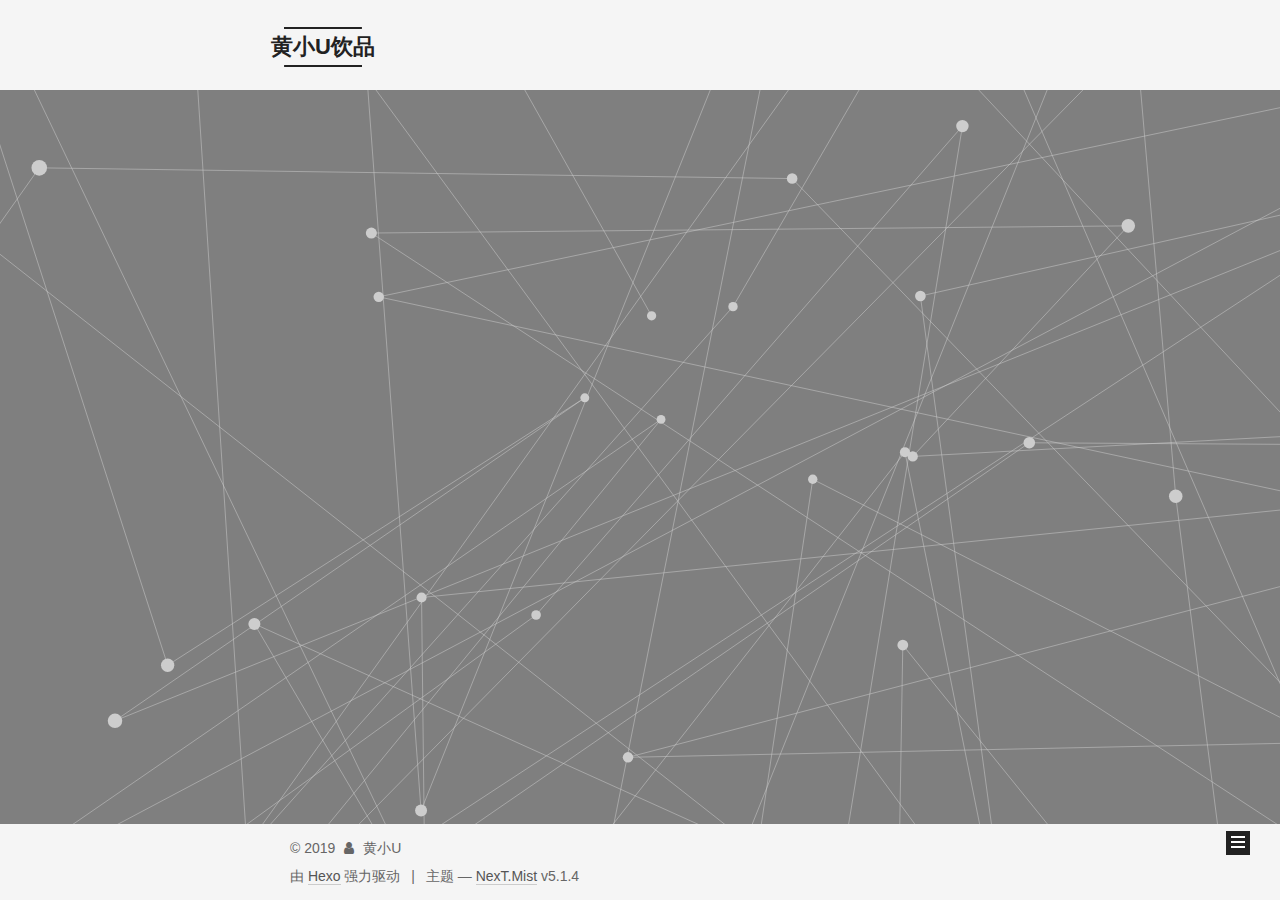
==== archives/index.html @ 942c4636 "Site updated: 2019-07-19 15:15:12" ====
<!DOCTYPE html>



  


<html class="theme-next mist use-motion" lang="zh-Hans">
<head><meta name="generator" content="Hexo 3.9.0">
  <meta charset="UTF-8">
<meta http-equiv="X-UA-Compatible" content="IE=edge">
<meta name="viewport" content="width=device-width, initial-scale=1, maximum-scale=1">
<meta name="theme-color" content="#222">









<meta http-equiv="Cache-Control" content="no-transform">
<meta http-equiv="Cache-Control" content="no-siteapp">
















  
  
  <link href="/lib/fancybox/source/jquery.fancybox.css?v=2.1.5" rel="stylesheet" type="text/css">







<link href="/lib/font-awesome/css/font-awesome.min.css?v=4.6.2" rel="stylesheet" type="text/css">

<link href="/css/main.css?v=5.1.4" rel="stylesheet" type="text/css">


  <link rel="apple-touch-icon" sizes="180x180" href="/images/my.jpg?v=5.1.4">


  <link rel="icon" type="image/png" sizes="32x32" href="/images/my.jpg?v=5.1.4">


  <link rel="icon" type="image/png" sizes="16x16" href="/images/my.jpg?v=5.1.4">


  <link rel="mask-icon" href="/images/my.jpg?v=5.1.4" color="#222">





  <meta name="keywords" content="Hexo, NexT">










<meta property="og:type" content="website">
<meta property="og:title" content="黄小U饮品">
<meta property="og:url" content="http://yoursite.com/archives/index.html">
<meta property="og:site_name" content="黄小U饮品">
<meta property="og:locale" content="zh-Hans">
<meta name="twitter:card" content="summary">
<meta name="twitter:title" content="黄小U饮品">



<script type="text/javascript" id="hexo.configurations">
  var NexT = window.NexT || {};
  var CONFIG = {
    root: '/',
    scheme: 'Mist',
    version: '5.1.4',
    sidebar: {"position":"left","display":"hide","offset":12,"b2t":false,"scrollpercent":false,"onmobile":false},
    fancybox: true,
    tabs: true,
    motion: {"enable":true,"async":false,"transition":{"post_block":"fadeIn","post_header":"slideDownIn","post_body":"slideDownIn","coll_header":"slideLeftIn","sidebar":"slideUpIn"}},
    duoshuo: {
      userId: '0',
      author: '博主'
    },
    algolia: {
      applicationID: '',
      apiKey: '',
      indexName: '',
      hits: {"per_page":10},
      labels: {"input_placeholder":"Search for Posts","hits_empty":"We didn't find any results for the search: ${query}","hits_stats":"${hits} results found in ${time} ms"}
    }
  };
</script>



  <link rel="canonical" href="http://yoursite.com/archives/">





  <title>归档 | 黄小U饮品</title>
  








</head>

<body itemscope itemtype="http://schema.org/WebPage" lang="zh-Hans">

  
  
    
  

  <div class="container sidebar-position-left page-archive">
    <div class="headband"></div>

    <header id="header" class="header" itemscope itemtype="http://schema.org/WPHeader">
      <div class="header-inner"><div class="site-brand-wrapper">
  <div class="site-meta ">
    

    <div class="custom-logo-site-title">
      <a href="/" class="brand" rel="start">
        <span class="logo-line-before"><i></i></span>
        <span class="site-title">黄小U饮品</span>
        <span class="logo-line-after"><i></i></span>
      </a>
    </div>
      
        <p class="site-subtitle">starting</p>
      
  </div>

  <div class="site-nav-toggle">
    <button>
      <span class="btn-bar"></span>
      <span class="btn-bar"></span>
      <span class="btn-bar"></span>
    </button>
  </div>
</div>

<nav class="site-nav">
  

  
    <ul id="menu" class="menu">
      
        
        <li class="menu-item menu-item-home">
          <a href="/" rel="section">
            
              <i class="menu-item-icon fa fa-fw fa-home"></i> <br>
            
            首页
          </a>
        </li>
      
        
        <li class="menu-item menu-item-about">
          <a href="/about/" rel="section">
            
              <i class="menu-item-icon fa fa-fw fa-user"></i> <br>
            
            关于
          </a>
        </li>
      

      
    </ul>
  

  
</nav>



 </div>
    </header>

    <main id="main" class="main">
      <div class="main-inner">
        <div class="content-wrap">
          <div id="content" class="content">
            

  
  
  
  <div class="post-block archive">
    <div id="posts" class="posts-collapse">
      <span class="archive-move-on"></span>

      <span class="archive-page-counter">
        
        
        
          
        
        嗯..! 目前共计 2 篇日志。 继续努力。
      </span>

      

        
        
        

        
          
          <div class="collection-title">
            <h1 class="archive-year" id="archive-year-2019">2019</h1>
          </div>
        
        

        

  <article class="post post-type-normal" itemscope itemtype="http://schema.org/Article">
    <header class="post-header">

      <h2 class="post-title">
        
            <a class="post-title-link" href="/2019/07/19/my-test/" itemprop="url">
              
                <span itemprop="name">未命名</span>
              
            </a>
        
      </h2>

      <div class="post-meta">
        <time class="post-time" itemprop="dateCreated" datetime="2019-07-19T10:15:00+08:00" content="2019-07-19">
          07-19
        </time>
      </div>

    </header>
  </article>



      

        
        
        

        
        

        

  <article class="post post-type-normal" itemscope itemtype="http://schema.org/Article">
    <header class="post-header">

      <h2 class="post-title">
        
            <a class="post-title-link" href="/2019/07/19/hello-world/" itemprop="url">
              
                <span itemprop="name">未命名</span>
              
            </a>
        
      </h2>

      <div class="post-meta">
        <time class="post-time" itemprop="dateCreated" datetime="2019-07-19T09:42:22+08:00" content="2019-07-19">
          07-19
        </time>
      </div>

    </header>
  </article>



      

    </div>
  </div>
  
  
  

  



          </div>
          


          

        </div>
        
          
  
  <div class="sidebar-toggle">
    <div class="sidebar-toggle-line-wrap">
      <span class="sidebar-toggle-line sidebar-toggle-line-first"></span>
      <span class="sidebar-toggle-line sidebar-toggle-line-middle"></span>
      <span class="sidebar-toggle-line sidebar-toggle-line-last"></span>
    </div>
  </div>

  <aside id="sidebar" class="sidebar">
    
    <div class="sidebar-inner">

      

      

      <section class="site-overview-wrap sidebar-panel sidebar-panel-active">
        <div class="site-overview">
          <div class="site-author motion-element" itemprop="author" itemscope itemtype="http://schema.org/Person">
            
              <img class="site-author-image" itemprop="image" src="/images/my.jpg" alt="黄小U">
            
              <p class="site-author-name" itemprop="name">黄小U</p>
              <p class="site-description motion-element" itemprop="description">2333</p>
          </div>

          <nav class="site-state motion-element">

            
              <div class="site-state-item site-state-posts">
              
                <a href="/archives">
              
                  <span class="site-state-item-count">2</span>
                  <span class="site-state-item-name">日志</span>
                </a>
              </div>
            

            

            

          </nav>

          

          

          
          

          
          

          

        </div>
      </section>

      

      

    </div>
  </aside>


        
      </div>
    </main>

    <footer id="footer" class="footer">
      <div class="footer-inner">
        <div class="copyright">&copy; <span itemprop="copyrightYear">2019</span>
  <span class="with-love">
    <i class="fa fa-user"></i>
  </span>
  <span class="author" itemprop="copyrightHolder">黄小U</span>

  
</div>


  <div class="powered-by">由 <a class="theme-link" target="_blank" href="https://hexo.io">Hexo</a> 强力驱动</div>



  <span class="post-meta-divider">|</span>



  <div class="theme-info">主题 &mdash; <a class="theme-link" target="_blank" href="https://github.com/iissnan/hexo-theme-next">NexT.Mist</a> v5.1.4</div>




        







        
      </div>
    </footer>

    
      <div class="back-to-top">
        <i class="fa fa-arrow-up"></i>
        
      </div>
    

    

  </div>

  

<script type="text/javascript">
  if (Object.prototype.toString.call(window.Promise) !== '[object Function]') {
    window.Promise = null;
  }
</script>









  






  
  







  
  
    <script type="text/javascript" src="/lib/jquery/index.js?v=2.1.3"></script>
  

  
  
    <script type="text/javascript" src="/lib/fastclick/lib/fastclick.min.js?v=1.0.6"></script>
  

  
  
    <script type="text/javascript" src="/lib/jquery_lazyload/jquery.lazyload.js?v=1.9.7"></script>
  

  
  
    <script type="text/javascript" src="/lib/velocity/velocity.min.js?v=1.2.1"></script>
  

  
  
    <script type="text/javascript" src="/lib/velocity/velocity.ui.min.js?v=1.2.1"></script>
  

  
  
    <script type="text/javascript" src="/lib/fancybox/source/jquery.fancybox.pack.js?v=2.1.5"></script>
  

  
  
    <script type="text/javascript" src="/lib/three/three.min.js"></script>
  

  
  
    <script type="text/javascript" src="/lib/three/canvas_lines.min.js"></script>
  


  


  <script type="text/javascript" src="/js/src/utils.js?v=5.1.4"></script>

  <script type="text/javascript" src="/js/src/motion.js?v=5.1.4"></script>



  
  

  

  


  <script type="text/javascript" src="/js/src/bootstrap.js?v=5.1.4"></script>



  


  




	





  





  












  





  

  

  

  
  

  

  

  

</body>
</html>
---- css/main.css ----
/* normalize.css v3.0.2 | MIT License | git.io/normalize */
html {
  font-family: sans-serif; /* 1 */
  -ms-text-size-adjust: 100%; /* 2 */
  -webkit-text-size-adjust: 100%; /* 2 */
}
body {
  margin: 0;
}
article,
aside,
details,
figcaption,
figure,
footer,
header,
hgroup,
main,
menu,
nav,
section,
summary {
  display: block;
}
audio,
canvas,
progress,
video {
  display: inline-block; /* 1 */
  vertical-align: baseline; /* 2 */
}
audio:not([controls]) {
  display: none;
  height: 0;
}
[hidden],
template {
  display: none;
}
a {
  background-color: transparent;
}
a:active,
a:hover {
  outline: 0;
}
abbr[title] {
  border-bottom: 1px dotted;
}
b,
strong {
  font-weight: bold;
}
dfn {
  font-style: italic;
}
h1 {
  font-size: 2em;
  margin: 0.67em 0;
}
mark {
  background: #ff0;
  color: #000;
}
small {
  font-size: 80%;
}
sub,
sup {
  font-size: 75%;
  line-height: 0;
  position: relative;
  vertical-align: baseline;
}
sup {
  top: -0.5em;
}
sub {
  bottom: -0.25em;
}
img {
  border: 0;
}
svg:not(:root) {
  overflow: hidden;
}
figure {
  margin: 1em 40px;
}
hr {
  -moz-box-sizing: content-box;
  box-sizing: content-box;
  height: 0;
}
pre {
  overflow: auto;
}
code,
kbd,
pre,
samp {
  font-family: monospace, monospace;
  font-size: 1em;
}
button,
input,
optgroup,
select,
textarea {
  color: inherit; /* 1 */
  font: inherit; /* 2 */
  margin: 0; /* 3 */
}
button {
  overflow: visible;
}
button,
select {
  text-transform: none;
}
button,
html input[type="button"],
input[type="reset"],
input[type="submit"] {
  -webkit-appearance: button; /* 2 */
  cursor: pointer; /* 3 */
}
button[disabled],
html input[disabled] {
  cursor: default;
}
button::-moz-focus-inner,
input::-moz-focus-inner {
  border: 0;
  padding: 0;
}
input {
  line-height: normal;
}
input[type="checkbox"],
input[type="radio"] {
  box-sizing: border-box; /* 1 */
  padding: 0; /* 2 */
}
input[type="number"]::-webkit-inner-spin-button,
input[type="number"]::-webkit-outer-spin-button {
  height: auto;
}
input[type="search"] {
  -webkit-appearance: textfield; /* 1 */
  -moz-box-sizing: content-box;
  -webkit-box-sizing: content-box; /* 2 */
  box-sizing: content-box;
}
input[type="search"]::-webkit-search-cancel-button,
input[type="search"]::-webkit-search-decoration {
  -webkit-appearance: none;
}
fieldset {
  border: 1px solid #c0c0c0;
  margin: 0 2px;
  padding: 0.35em 0.625em 0.75em;
}
legend {
  border: 0; /* 1 */
  padding: 0; /* 2 */
}
textarea {
  overflow: auto;
}
optgroup {
  font-weight: bold;
}
table {
  border-collapse: collapse;
  border-spacing: 0;
}
td,
th {
  padding: 0;
}
::selection {
  background: #262a30;
  color: #fff;
}
body {
  position: relative;
  font-family: 'Lato', "PingFang SC", "Microsoft YaHei", sans-serif;
  font-size: 14px;
  line-height: 2;
  color: #555;
  background: #fff;
}
@media (max-width: 767px) {
  body {
    padding-right: 0 !important;
  }
}
@media (min-width: 768px) and (max-width: 991px) {
  body {
    padding-right: 0 !important;
  }
}
@media (min-width: 1600px) {
  body {
    font-size: 16px;
  }
}
h1,
h2,
h3,
h4,
h5,
h6 {
  margin: 0;
  padding: 0;
  font-weight: bold;
  line-height: 1.5;
  font-family: 'Lato', "PingFang SC", "Microsoft YaHei", sans-serif;
}
h2,
h3,
h4,
h5,
h6 {
  margin: 20px 0 15px;
}
h1 {
  font-size: 24px;
}
@media (max-width: 767px) {
  h1 {
    font-size: 20px;
  }
}
h2 {
  font-size: 22px;
}
@media (max-width: 767px) {
  h2 {
    font-size: 18px;
  }
}
h3 {
  font-size: 20px;
}
@media (max-width: 767px) {
  h3 {
    font-size: 16px;
  }
}
h4 {
  font-size: 18px;
}
@media (max-width: 767px) {
  h4 {
    font-size: 14px;
  }
}
h5 {
  font-size: 16px;
}
@media (max-width: 767px) {
  h5 {
    font-size: 12px;
  }
}
h6 {
  font-size: 14px;
}
@media (max-width: 767px) {
  h6 {
    font-size: 10px;
  }
}
p {
  margin: 0 0 20px 0;
}
a {
  color: #555;
  text-decoration: none;
  outline: none;
  border-bottom: 1px solid #999;
  word-wrap: break-word;
}
a:hover {
  color: #222;
  border-bottom-color: #222;
}
blockquote {
  margin: 0;
  padding: 0;
}
img {
  display: block;
  margin: auto;
  max-width: 100%;
  height: auto;
}
hr {
  margin: 40px 0;
  height: 3px;
  border: none;
  background-color: #ddd;
  background-image: repeating-linear-gradient(-45deg, #fff, #fff 4px, transparent 4px, transparent 8px);
}
blockquote {
  padding: 0 15px;
  color: #666;
  border-left: 4px solid #ddd;
}
blockquote cite::before {
  content: "-";
  padding: 0 5px;
}
dt {
  font-weight: 700;
}
dd {
  margin: 0;
  padding: 0;
}
kbd {
  border: 1px solid #ccc;
  border-radius: 0.2em;
  box-shadow: 0.1em 0.1em 0.2em rgba(0,0,0,0.1);
  background-color: #f9f9f9;
  font-family: inherit;
  background-image: -webkit-linear-gradient(top, #eee, #fff, #eee);
  padding: 0.1em 0.3em;
  white-space: nowrap;
}
.text-left {
  text-align: left;
}
.text-center {
  text-align: center;
}
.text-right {
  text-align: right;
}
.text-justify {
  text-align: justify;
}
.text-nowrap {
  white-space: nowrap;
}
.text-lowercase {
  text-transform: lowercase;
}
.text-uppercase {
  text-transform: uppercase;
}
.text-capitalize {
  text-transform: capitalize;
}
.center-block {
  display: block;
  margin-left: auto;
  margin-right: auto;
}
.clearfix:before,
.clearfix:after {
  content: " ";
  display: table;
}
.clearfix:after {
  clear: both;
}
.pullquote {
  width: 45%;
}
.pullquote.left {
  float: left;
  margin-left: 5px;
  margin-right: 10px;
}
.pullquote.right {
  float: right;
  margin-left: 10px;
  margin-right: 5px;
}
.affix.affix.affix {
  position: fixed;
}
.translation {
  margin-top: -20px;
  font-size: 14px;
  color: #999;
}
.scrollbar-measure {
  width: 100px;
  height: 100px;
  overflow: scroll;
  position: absolute;
  top: -9999px;
}
.use-motion .motion-element {
  opacity: 0;
}
table {
  margin: 20px 0;
  width: 100%;
  border-collapse: collapse;
  border-spacing: 0;
  border: 1px solid #ddd;
  font-size: 14px;
  table-layout: fixed;
  word-wrap: break-all;
}
table>tbody>tr:nth-of-type(odd) {
  background-color: #f9f9f9;
}
table>tbody>tr:hover {
  background-color: #f5f5f5;
}
caption,
th,
td {
  padding: 8px;
  text-align: left;
  vertical-align: middle;
  font-weight: normal;
}
th,
td {
  border-bottom: 3px solid #ddd;
  border-right: 1px solid #eee;
}
th {
  padding-bottom: 10px;
  font-weight: 700;
}
td {
  border-bottom-width: 1px;
}
html,
body {
  height: 100%;
}
.container {
  position: relative;
  min-height: 100%;
}
.header-inner {
  margin: 0 auto;
  padding: 100px 0 70px;
  width: 700px;
}
@media (min-width: 1600px) {
  .container .header-inner {
    width: 900px;
  }
}
.main {
  padding-bottom: 150px;
}
.main-inner {
  margin: 0 auto;
  width: 700px;
}
@media (min-width: 1600px) {
  .container .main-inner {
    width: 900px;
  }
}
.footer {
  position: absolute;
  left: 0;
  bottom: 0;
  width: 100%;
  min-height: 50px;
}
.footer-inner {
  box-sizing: border-box;
  margin: 20px auto;
  width: 700px;
}
@media (min-width: 1600px) {
  .container .footer-inner {
    width: 900px;
  }
}
pre,
.highlight {
  overflow: auto;
  margin: 20px 0;
  padding: 0;
  font-size: 13px;
  color: #4d4d4c;
  background: #f7f7f7;
  line-height: 1.6;
}
pre,
code {
  font-family: consolas, Menlo, "PingFang SC", "Microsoft YaHei", monospace;
}
code {
  padding: 2px 4px;
  word-wrap: break-word;
  color: #555;
  background: #eee;
  border-radius: 3px;
  font-size: 13px;
}
pre {
  padding: 10px;
}
pre code {
  padding: 0;
  color: #4d4d4c;
  background: none;
  text-shadow: none;
}
.highlight {
  border-radius: 1px;
}
.highlight pre {
  border: none;
  margin: 0;
  padding: 10px 0;
}
.highlight table {
  margin: 0;
  width: auto;
  border: none;
}
.highlight td {
  border: none;
  padding: 0;
}
.highlight figcaption {
  font-size: 1em;
  color: #4d4d4c;
  line-height: 1em;
  margin-bottom: 1em;
}
.highlight figcaption:before,
.highlight figcaption:after {
  content: " ";
  display: table;
}
.highlight figcaption:after {
  clear: both;
}
.highlight figcaption a {
  float: right;
  color: #4d4d4c;
}
.highlight figcaption a:hover {
  border-bottom-color: #4d4d4c;
}
.highlight .gutter pre {
  padding-left: 10px;
  padding-right: 10px;
  color: #869194;
  text-align: right;
  background-color: #eff2f3;
}
.highlight .code pre {
  width: 100%;
  padding-left: 10px;
  padding-right: 10px;
  background-color: #f7f7f7;
}
.highlight .line {
  height: 20px;
}
.gutter {
  -webkit-user-select: none;
  -moz-user-select: none;
  -ms-user-select: none;
  user-select: none;
}
.gist table {
  width: auto;
}
.gist table td {
  border: none;
}
pre .deletion {
  background: #fdd;
}
pre .addition {
  background: #dfd;
}
pre .meta {
  color: #8959a8;
}
pre .comment {
  color: #8e908c;
}
pre .variable,
pre .attribute,
pre .tag,
pre .regexp,
pre .ruby .constant,
pre .xml .tag .title,
pre .xml .pi,
pre .xml .doctype,
pre .html .doctype,
pre .css .id,
pre .css .class,
pre .css .pseudo {
  color: #c82829;
}
pre .number,
pre .preprocessor,
pre .built_in,
pre .literal,
pre .params,
pre .constant,
pre .command {
  color: #f5871f;
}
pre .ruby .class .title,
pre .css .rules .attribute,
pre .string,
pre .value,
pre .inheritance,
pre .header,
pre .ruby .symbol,
pre .xml .cdata,
pre .special,
pre .number,
pre .formula {
  color: #718c00;
}
pre .title,
pre .css .hexcolor {
  color: #3e999f;
}
pre .function,
pre .python .decorator,
pre .python .title,
pre .ruby .function .title,
pre .ruby .title .keyword,
pre .perl .sub,
pre .javascript .title,
pre .coffeescript .title {
  color: #4271ae;
}
pre .keyword,
pre .javascript .function {
  color: #8959a8;
}
.full-image.full-image.full-image.full-image {
  border: none;
  max-width: 100%;
  width: auto;
  margin: 20px auto 25px;
}
@media (min-width: 992px) {
  .full-image.full-image.full-image.full-image {
    max-width: none;
    width: 110%;
    margin: 25px -5%;
  }
}
.blockquote-center,
.page-home .post-type-quote blockquote,
.page-post-detail .post-type-quote blockquote {
  position: relative;
  margin: 40px 0;
  padding: 0;
  border-left: none;
  text-align: center;
}
.blockquote-center::before,
.page-home .post-type-quote blockquote::before,
.page-post-detail .post-type-quote blockquote::before,
.blockquote-center::after,
.page-home .post-type-quote blockquote::after,
.page-post-detail .post-type-quote blockquote::after {
  position: absolute;
  content: ' ';
  display: block;
  width: 100%;
  height: 24px;
  opacity: 0.2;
  background-repeat: no-repeat;
  background-position: 0 -6px;
  background-size: 22px 22px;
}
.blockquote-center::before,
.page-home .post-type-quote blockquote::before,
.page-post-detail .post-type-quote blockquote::before {
  top: -20px;
  background-image: url("../images/quote-l.svg");
  border-top: 1px solid #ccc;
}
.blockquote-center::after,
.page-home .post-type-quote blockquote::after,
.page-post-detail .post-type-quote blockquote::after {
  bottom: -20px;
  background-image: url("../images/quote-r.svg");
  border-bottom: 1px solid #ccc;
  background-position: 100% 8px;
}
.blockquote-center p,
.page-home .post-type-quote blockquote p,
.page-post-detail .post-type-quote blockquote p,
.blockquote-center div,
.page-home .post-type-quote blockquote div,
.page-post-detail .post-type-quote blockquote div {
  text-align: center;
}
.post .post-body .group-picture img {
  box-sizing: border-box;
  padding: 0 3px;
  border: none;
}
.post .group-picture-row {
  overflow: hidden;
  margin-top: 6px;
}
.post .group-picture-row:first-child {
  margin-top: 0;
}
.post .group-picture-column {
  float: left;
}
.page-post-detail .post-body .group-picture-column {
  float: none;
  margin-top: 10px;
  width: auto !important;
}
.page-post-detail .post-body .group-picture-column img {
  margin: 0 auto;
}
.page-archive .group-picture-container {
  overflow: hidden;
}
.page-archive .group-picture-row {
  float: left;
}
.page-archive .group-picture-row:first-child {
  margin-top: 6px;
}
.page-archive .group-picture-column {
  max-width: 150px;
  max-height: 150px;
}
.post-body .note {
  position: relative;
  padding: 15px;
  margin-bottom: 20px;
  border: 1px solid #eee;
  border-left-width: 5px;
  border-radius: 3px;
}
.post-body .note h2,
.post-body .note h3,
.post-body .note h4,
.post-body .note h5,
.post-body .note h6 {
  margin-top: 0;
  margin-bottom: 0;
  border-bottom: initial;
  padding-top: 0 !important;
}
.post-body .note p:first-child,
.post-body .note ul:first-child,
.post-body .note ol:first-child,
.post-body .note table:first-child,
.post-body .note pre:first-child,
.post-body .note blockquote:first-child {
  margin-top: 0;
}
.post-body .note p:last-child,
.post-body .note ul:last-child,
.post-body .note ol:last-child,
.post-body .note table:last-child,
.post-body .note pre:last-child,
.post-body .note blockquote:last-child {
  margin-bottom: 0;
}
.post-body .note.default {
  border-left-color: #777;
}
.post-body .note.default h2,
.post-body .note.default h3,
.post-body .note.default h4,
.post-body .note.default h5,
.post-body .note.default h6 {
  color: #777;
}
.post-body .note.primary {
  border-left-color: #6f42c1;
}
.post-body .note.primary h2,
.post-body .note.primary h3,
.post-body .note.primary h4,
.post-body .note.primary h5,
.post-body .note.primary h6 {
  color: #6f42c1;
}
.post-body .note.info {
  border-left-color: #428bca;
}
.post-body .note.info h2,
.post-body .note.info h3,
.post-body .note.info h4,
.post-body .note.info h5,
.post-body .note.info h6 {
  color: #428bca;
}
.post-body .note.success {
  border-left-color: #5cb85c;
}
.post-body .note.success h2,
.post-body .note.success h3,
.post-body .note.success h4,
.post-body .note.success h5,
.post-body .note.success h6 {
  color: #5cb85c;
}
.post-body .note.warning {
  border-left-color: #f0ad4e;
}
.post-body .note.warning h2,
.post-body .note.warning h3,
.post-body .note.warning h4,
.post-body .note.warning h5,
.post-body .note.warning h6 {
  color: #f0ad4e;
}
.post-body .note.danger {
  border-left-color: #d9534f;
}
.post-body .note.danger h2,
.post-body .note.danger h3,
.post-body .note.danger h4,
.post-body .note.danger h5,
.post-body .note.danger h6 {
  color: #d9534f;
}
.post-body .label {
  display: inline;
  padding: 0 2px;
  white-space: nowrap;
}
.post-body .label.default {
  background-color: #f0f0f0;
}
.post-body .label.primary {
  background-color: #efe6f7;
}
.post-body .label.info {
  background-color: #e5f2f8;
}
.post-body .label.success {
  background-color: #e7f4e9;
}
.post-body .label.warning {
  background-color: #fcf6e1;
}
.post-body .label.danger {
  background-color: #fae8eb;
}
.post-body .tabs {
  position: relative;
  display: block;
  margin-bottom: 20px;
  padding-top: 10px;
}
.post-body .tabs ul.nav-tabs {
  margin: 0;
  padding: 0;
  display: flex;
  margin-bottom: -1px;
}
@media (max-width: 413px) {
  .post-body .tabs ul.nav-tabs {
    display: block;
    margin-bottom: 5px;
  }
}
.post-body .tabs ul.nav-tabs li.tab {
  list-style-type: none !important;
  margin: 0 0.25em 0 0;
  border-top: 3px solid transparent;
  border-left: 1px solid transparent;
  border-right: 1px solid transparent;
}
@media (max-width: 413px) {
  .post-body .tabs ul.nav-tabs li.tab {
    margin: initial;
    border-top: 1px solid transparent;
    border-left: 3px solid transparent;
    border-right: 1px solid transparent;
    border-bottom: 1px solid transparent;
  }
}
.post-body .tabs ul.nav-tabs li.tab a {
  outline: 0;
  border-bottom: initial;
  display: block;
  line-height: 1.8em;
  padding: 0.25em 0.75em;
  transition-duration: 0.2s;
  transition-timing-function: ease-out;
  transition-delay: 0s;
}
.post-body .tabs ul.nav-tabs li.tab a i {
  width: 1.285714285714286em;
}
.post-body .tabs ul.nav-tabs li.tab.active {
  border-top: 3px solid #fc6423;
  border-left: 1px solid #ddd;
  border-right: 1px solid #ddd;
  background-color: #fff;
}
@media (max-width: 413px) {
  .post-body .tabs ul.nav-tabs li.tab.active {
    border-top: 1px solid #ddd;
    border-left: 3px solid #fc6423;
    border-right: 1px solid #ddd;
    border-bottom: 1px solid #ddd;
  }
}
.post-body .tabs ul.nav-tabs li.tab.active a {
  cursor: default;
  color: #555;
}
.post-body .tabs .tab-content {
  background-color: #fff;
}
.post-body .tabs .tab-content .tab-pane {
  border: 1px solid #ddd;
  padding: 20px 20px 0 20px;
}
.post-body .tabs .tab-content .tab-pane:not(.active) {
  display: none !important;
}
.post-body .tabs .tab-content .tab-pane.active {
  display: block !important;
}
.btn {
  display: inline-block;
  padding: 0 20px;
  font-size: 14px;
  color: #555;
  background: transparent;
  border: 2px solid #222;
  text-decoration: none;
  border-radius: 0;
  transition-property: background-color;
  transition-duration: 0.2s;
  transition-timing-function: ease-in-out;
  transition-delay: 0s;
  line-height: 2;
}
.btn:hover {
  border-color: #222;
  color: #222;
  background: #fff;
}
.btn +.btn {
  margin: 0 0 8px 8px;
}
.btn .fa-fw {
  width: 1.285714285714286em;
  text-align: left;
}
.btn-bar {
  display: block;
  width: 22px;
  height: 2px;
  background: #555;
  border-radius: 1px;
}
.btn-bar+.btn-bar {
  margin-top: 4px;
}
.pagination {
  margin: 120px 0 40px;
  text-align: center;
  border-top: 1px solid #eee;
}
.page-number-basic,
.pagination .prev,
.pagination .next,
.pagination .page-number,
.pagination .space {
  display: inline-block;
  position: relative;
  top: -1px;
  margin: 0 10px;
  padding: 0 11px;
}
@media (max-width: 767px) {
  .page-number-basic,
  .pagination .prev,
  .pagination .next,
  .pagination .page-number,
  .pagination .space {
    margin: 0 5px;
  }
}
.pagination .prev,
.pagination .next,
.pagination .page-number {
  border-bottom: 0;
  border-top: 1px solid #eee;
  transition-property: border-color;
  transition-duration: 0.2s;
  transition-timing-function: ease-in-out;
  transition-delay: 0s;
}
.pagination .prev:hover,
.pagination .next:hover,
.pagination .page-number:hover {
  border-top-color: #222;
}
.pagination .space {
  padding: 0;
  margin: 0;
}
.pagination .prev {
  margin-left: 0;
}
.pagination .next {
  margin-right: 0;
}
.pagination .page-number.current {
  color: #fff;
  background: #ccc;
  border-top-color: #ccc;
}
@media (max-width: 767px) {
  .pagination {
    border-top: none;
  }
  .pagination .prev,
  .pagination .next,
  .pagination .page-number {
    margin-bottom: 10px;
    border-top: 0;
    border-bottom: 1px solid #eee;
    padding: 0 10px;
  }
  .pagination .prev:hover,
  .pagination .next:hover,
  .pagination .page-number:hover {
    border-bottom-color: #222;
  }
}
.comments {
  margin: 60px 20px 0;
}
.tag-cloud {
  text-align: center;
}
.tag-cloud a {
  display: inline-block;
  margin: 10px;
}
.back-to-top {
  box-sizing: border-box;
  position: fixed;
  bottom: -100px;
  right: 30px;
  z-index: 1050;
  padding: 0 6px;
  width: 24px;
  background: #222;
  font-size: 12px;
  opacity: 1;
  color: #fff;
  cursor: pointer;
  text-align: center;
  -webkit-transform: translateZ(0);
  transition-property: bottom;
  transition-duration: 0.2s;
  transition-timing-function: ease-in-out;
  transition-delay: 0s;
}
@media (min-width: 768px) and (max-width: 991px) {
  .back-to-top {
    display: none !important;
  }
}
@media (max-width: 767px) {
  .back-to-top {
    display: none !important;
  }
}
.back-to-top.back-to-top-on {
  bottom: 19px;
}
.header {
  background: transparent;
}
.header-inner {
  position: relative;
}
.headband {
  height: 3px;
  background: #222;
}
.site-meta {
  margin: 0;
  text-align: left;
}
@media (max-width: 767px) {
  .site-meta {
    text-align: center;
  }
}
.brand {
  position: relative;
  display: inline-block;
  padding: 0 40px;
  color: #222;
  background: #222;
  border-bottom: none;
}
.brand:hover {
  color: #222;
}
.logo {
  display: inline-block;
  margin-right: 5px;
  line-height: 36px;
  vertical-align: top;
}
.site-title {
  display: inline-block;
  vertical-align: top;
  line-height: 36px;
  font-size: 20px;
  font-weight: normal;
  font-family: 'Lato', "PingFang SC", "Microsoft YaHei", sans-serif;
}
.site-subtitle {
  margin-top: 10px;
  font-size: 13px;
  color: #999;
}
.use-motion .brand {
  opacity: 0;
}
.use-motion .logo,
.use-motion .site-title,
.use-motion .site-subtitle {
  opacity: 0;
  position: relative;
  top: -10px;
}
.site-nav-toggle {
  display: none;
  position: absolute;
  top: 10px;
  left: 10px;
}
@media (max-width: 767px) {
  .site-nav-toggle {
    display: block;
  }
}
.site-nav-toggle button {
  margin-top: 2px;
  padding: 9px 10px;
  background: transparent;
  border: none;
}
@media (max-width: 767px) {
  .site-nav {
    display: none;
    margin: 0 -10px;
    padding: 0 10px;
    clear: both;
    border-top: 1px solid #ddd;
  }
}
@media (min-width: 768px) and (max-width: 991px) {
  .site-nav {
    display: block !important;
  }
}
@media (min-width: 992px) {
  .site-nav {
    display: block !important;
  }
}
.menu {
  margin-top: 20px;
  padding-left: 0;
  text-align: center;
}
.menu .menu-item {
  display: inline-block;
  margin: 0 10px;
  list-style: none;
}
@media screen and (max-width: 767px) {
  .menu .menu-item {
    margin-top: 10px;
  }
}
.menu .menu-item a {
  display: block;
  font-size: 13px;
  line-height: inherit;
  border-bottom: 1px solid transparent;
  transition-property: border-color;
  transition-duration: 0.2s;
  transition-timing-function: ease-in-out;
  transition-delay: 0s;
}
.menu .menu-item a:hover {
  border-bottom-color: #222;
}
.menu .menu-item .fa {
  margin-right: 5px;
}
.use-motion .menu-item {
  opacity: 0;
}
.post-body {
  font-family: 'Lato', "PingFang SC", "Microsoft YaHei", sans-serif;
}
@media (max-width: 767px) {
  .post-body {
    word-break: break-word;
  }
}
.post-body .fancybox img {
  display: block !important;
  margin: 0 auto;
  cursor: pointer;
  cursor: zoom-in;
  cursor: -webkit-zoom-in;
}
.post-body .image-caption,
.post-body .figure .caption {
  margin: -20px auto 15px;
  text-align: center;
  font-size: 14px;
  color: #999;
  font-weight: bold;
  line-height: 1;
}
.post-sticky-flag {
  display: inline-block;
  font-size: 16px;
  -ms-transform: rotate(30deg);
  -webkit-transform: rotate(30deg);
  -moz-transform: rotate(30deg);
  -ms-transform: rotate(30deg);
  -o-transform: rotate(30deg);
  transform: rotate(30deg);
}
.use-motion .post-block,
.use-motion .pagination,
.use-motion .comments {
  opacity: 0;
}
.use-motion .post-header {
  opacity: 0;
}
.use-motion .post-body {
  opacity: 0;
}
.use-motion .collection-title {
  opacity: 0;
}
.posts-expand {
  padding-top: 40px;
}
@media (max-width: 767px) {
  .posts-expand {
    margin: 0 20px;
  }
  .post-body pre .gutter pre {
    padding-right: 10px;
  }
  .post-body .highlight {
    margin-left: 0px;
    margin-right: 0px;
    padding: 0;
  }
  .post-body .highlight .gutter pre {
    padding-right: 10px;
  }
}
@media (min-width: 992px) {
  .posts-expand .post-body {
    text-align: justify;
  }
}
.posts-expand .post-body h2,
.posts-expand .post-body h3,
.posts-expand .post-body h4,
.posts-expand .post-body h5,
.posts-expand .post-body h6 {
  padding-top: 10px;
}
.posts-expand .post-body h2 .header-anchor,
.posts-expand .post-body h3 .header-anchor,
.posts-expand .post-body h4 .header-anchor,
.posts-expand .post-body h5 .header-anchor,
.posts-expand .post-body h6 .header-anchor {
  float: right;
  margin-left: 10px;
  color: #ccc;
  border-bottom-style: none;
  visibility: hidden;
}
.posts-expand .post-body h2 .header-anchor:hover,
.posts-expand .post-body h3 .header-anchor:hover,
.posts-expand .post-body h4 .header-anchor:hover,
.posts-expand .post-body h5 .header-anchor:hover,
.posts-expand .post-body h6 .header-anchor:hover {
  color: inherit;
}
.posts-expand .post-body h2:hover .header-anchor,
.posts-expand .post-body h3:hover .header-anchor,
.posts-expand .post-body h4:hover .header-anchor,
.posts-expand .post-body h5:hover .header-anchor,
.posts-expand .post-body h6:hover .header-anchor {
  visibility: visible;
}
.posts-expand .post-body ul li {
  list-style: circle;
}
.posts-expand .post-body img {
  box-sizing: border-box;
  margin: auto;
  padding: 3px;
  border: 1px solid #ddd;
}
.posts-expand .post-body .fancybox img {
  margin: 0 auto 25px;
}
@media (max-width: 767px) {
  .posts-collapse {
    margin: 0 20px;
  }
  .posts-collapse .post-title,
  .posts-collapse .post-meta {
    display: block;
    width: auto;
    text-align: left;
  }
}
.posts-collapse {
  position: relative;
  z-index: 1010;
  margin-left: 0;
}
.posts-collapse::after {
  content: " ";
  position: absolute;
  top: 20px;
  left: 0;
  margin-left: -2px;
  width: 4px;
  height: 100%;
  background: #f5f5f5;
  z-index: -1;
}
@media (max-width: 767px) {
  .posts-collapse {
    margin: 0 20px;
  }
}
.posts-collapse .collection-title {
  position: relative;
  margin: 60px 0;
}
.posts-collapse .collection-title h1,
.posts-collapse .collection-title h2 {
  margin-left: 20px;
}
.posts-collapse .collection-title small {
  color: #bbb;
  margin-left: 5px;
}
.posts-collapse .collection-title::before {
  content: " ";
  position: absolute;
  left: 0;
  top: 50%;
  margin-left: -4px;
  margin-top: -4px;
  width: 8px;
  height: 8px;
  background: #bbb;
  border-radius: 50%;
}
.posts-collapse .post {
  margin: 30px 0;
}
.posts-collapse .post-header {
  position: relative;
  transition-duration: 0.2s;
  transition-timing-function: ease-in-out;
  transition-delay: 0s;
  transition-property: border;
  border-bottom: 1px dashed #ccc;
}
.posts-collapse .post-header::before {
  content: " ";
  position: absolute;
  left: 0;
  top: 12px;
  width: 6px;
  height: 6px;
  margin-left: -4px;
  background: #bbb;
  border-radius: 50%;
  border: 1px solid #fff;
  transition-duration: 0.2s;
  transition-timing-function: ease-in-out;
  transition-delay: 0s;
  transition-property: background;
}
.posts-collapse .post-header:hover {
  border-bottom-color: #666;
}
.posts-collapse .post-header:hover::before {
  background: #222;
}
.posts-collapse .post-meta {
  position: absolute;
  font-size: 12px;
  left: 20px;
  top: 5px;
}
.posts-collapse .post-comments-count {
  display: none;
}
.posts-collapse .post-title {
  margin-left: 60px;
  font-size: 16px;
  font-weight: normal;
  line-height: inherit;
}
.posts-collapse .post-title::after {
  margin-left: 3px;
  opacity: 0.6;
}
.posts-collapse .post-title a {
  color: #666;
  border-bottom: none;
}
.page-home .post-type-quote .post-header,
.page-post-detail .post-type-quote .post-header,
.page-home .post-type-quote .post-tags,
.page-post-detail .post-type-quote .post-tags {
  display: none;
}
.posts-expand .post-title {
  text-align: center;
  word-break: break-word;
  font-weight: 400;
}
.posts-expand .post-title-link {
  display: inline-block;
  position: relative;
  color: #555;
  border-bottom: none;
  line-height: 1.2;
  vertical-align: top;
}
.posts-expand .post-title-link::before {
  content: "";
  position: absolute;
  width: 100%;
  height: 2px;
  bottom: 0;
  left: 0;
  background-color: #000;
  visibility: hidden;
  -webkit-transform: scaleX(0);
  -moz-transform: scaleX(0);
  -ms-transform: scaleX(0);
  -o-transform: scaleX(0);
  transform: scaleX(0);
  transition-duration: 0.2s;
  transition-timing-function: ease-in-out;
  transition-delay: 0s;
}
.posts-expand .post-title-link:hover::before {
  visibility: visible;
  -webkit-transform: scaleX(1);
  -moz-transform: scaleX(1);
  -ms-transform: scaleX(1);
  -o-transform: scaleX(1);
  transform: scaleX(1);
}
.posts-expand .post-title-link .fa {
  font-size: 16px;
}
.posts-expand .post-meta {
  margin: 3px 0 60px 0;
  color: #999;
  font-family: 'Lato', "PingFang SC", "Microsoft YaHei", sans-serif;
  font-size: 12px;
  text-align: center;
}
.posts-expand .post-meta .post-category-list {
  display: inline-block;
  margin: 0;
  padding: 3px;
}
.posts-expand .post-meta .post-category-list-link {
  color: #999;
}
.posts-expand .post-meta .post-description {
  font-size: 14px;
  margin-top: 2px;
}
.post-meta-divider {
  margin: 0 0.5em;
}
.post-meta-item-icon {
  margin-right: 3px;
}
@media (min-width: 768px) and (max-width: 991px) {
  .post-meta-item-icon {
    display: inline-block;
  }
}
@media (max-width: 767px) {
  .post-meta-item-icon {
    display: inline-block;
  }
}
@media (min-width: 768px) and (max-width: 991px) {
  .post-meta-item-text {
    display: none;
  }
}
@media (max-width: 767px) {
  .post-meta-item-text {
    display: none;
  }
}
@media (max-width: 767px) {
  .posts-expand .post-comments-count {
    display: none;
  }
}
.post-button {
  margin-top: 40px;
}
.posts-expand .post-tags {
  margin-top: 40px;
  text-align: center;
}
.posts-expand .post-tags a {
  display: inline-block;
  margin-right: 10px;
  font-size: 13px;
}
.post-nav {
  display: table;
  margin-top: 15px;
  width: 100%;
  border-top: 1px solid #eee;
}
.post-nav-divider {
  display: table-cell;
  width: 10%;
}
.post-nav-item {
  display: table-cell;
  padding: 10px 0 0 0;
  width: 45%;
  vertical-align: top;
}
.post-nav-item a {
  position: relative;
  display: block;
  line-height: 25px;
  font-size: 14px;
  color: #555;
  border-bottom: none;
}
.post-nav-item a:hover {
  color: #222;
  border-bottom: none;
}
.post-nav-item a:active {
  top: 2px;
}
.post-nav-item .fa {
  position: absolute;
  top: 8px;
  left: 0;
  font-size: 12px;
}
.post-nav-next a {
  padding-left: 15px;
}
.post-nav-prev {
  text-align: right;
}
.post-nav-prev a {
  padding-right: 15px;
}
.post-nav-prev .fa {
  right: 0;
  left: auto;
}
.posts-expand .post-eof {
  display: block;
  margin: 80px auto 60px;
  width: 8%;
  height: 1px;
  background: #ccc;
  text-align: center;
}
.post:last-child .post-eof.post-eof.post-eof {
  display: none;
}
.post-gallery {
  display: table;
  table-layout: fixed;
  width: 100%;
  border-collapse: separate;
}
.post-gallery-row {
  display: table-row;
}
.post-gallery .post-gallery-img {
  display: table-cell;
  text-align: center;
  vertical-align: middle;
  border: none;
}
.post-gallery .post-gallery-img img {
  max-width: 100%;
  max-height: 100%;
  border: none;
}
.fancybox-close,
.fancybox-close:hover {
  border: none;
}
.rtl.post-body p,
.rtl.post-body a,
.rtl.post-body h1,
.rtl.post-body h2,
.rtl.post-body h3,
.rtl.post-body h4,
.rtl.post-body h5,
.rtl.post-body h6,
.rtl.post-body li,
.rtl.post-body ul,
.rtl.post-body ol {
  direction: rtl;
  font-family: UKIJ Ekran;
}
.rtl.post-title {
  font-family: UKIJ Ekran;
}
.sidebar {
  position: fixed;
  right: 0;
  top: 0;
  bottom: 0;
  width: 0;
  z-index: 1040;
  box-shadow: inset 0 2px 6px #000;
  background: #222;
  -webkit-transform: translateZ(0);
}
.sidebar a {
  color: #999;
  border-bottom-color: #555;
}
.sidebar a:hover {
  color: #eee;
}
@media (min-width: 768px) and (max-width: 991px) {
  .sidebar {
    display: none !important;
  }
}
@media (max-width: 767px) {
  .sidebar {
    display: none !important;
  }
}
.sidebar-inner {
  position: relative;
  padding: 20px 10px;
  color: #999;
  text-align: center;
}
.site-overview-wrap {
  overflow: hidden;
}
.site-overview {
  overflow-y: auto;
  overflow-x: hidden;
}
.sidebar-toggle {
  position: fixed;
  right: 30px;
  bottom: 45px;
  width: 14px;
  height: 14px;
  padding: 5px;
  background: #222;
  line-height: 0;
  z-index: 1050;
  cursor: pointer;
  -webkit-transform: translateZ(0);
}
@media (min-width: 768px) and (max-width: 991px) {
  .sidebar-toggle {
    display: none !important;
  }
}
@media (max-width: 767px) {
  .sidebar-toggle {
    display: none !important;
  }
}
.sidebar-toggle-line {
  position: relative;
  display: inline-block;
  vertical-align: top;
  height: 2px;
  width: 100%;
  background: #fff;
  margin-top: 3px;
}
.sidebar-toggle-line:first-child {
  margin-top: 0;
}
.site-author-image {
  display: block;
  margin: 0 auto;
  padding: 2px;
  max-width: 96px;
  height: auto;
  border: 2px solid #333;
}
.site-author-name {
  margin: 5px 0 0;
  text-align: center;
  color: #f5f5f5;
  font-weight: normal;
}
.site-description {
  margin-top: 5px;
  text-align: center;
  font-size: 14px;
  color: #999;
}
.site-state {
  overflow: hidden;
  line-height: 1.4;
  white-space: nowrap;
  text-align: center;
}
.site-state-item {
  display: inline-block;
  padding: 0 15px;
  border-left: 1px solid #333;
}
.site-state-item:first-child {
  border-left: none;
}
.site-state-item a {
  border-bottom: none;
}
.site-state-item-count {
  display: block;
  text-align: center;
  color: inherit;
  font-weight: 600;
  font-size: 18px;
}
.site-state-item-name {
  font-size: 13px;
  color: inherit;
}
.feed-link {
  margin-top: 20px;
}
.feed-link a {
  display: inline-block;
  padding: 0 15px;
  color: #fc6423;
  border: 1px solid #fc6423;
  border-radius: 4px;
}
.feed-link a i {
  color: #fc6423;
  font-size: 14px;
}
.feed-link a:hover {
  color: #fff;
  background: #fc6423;
}
.feed-link a:hover i {
  color: #fff;
}
.links-of-author {
  margin-top: 20px;
}
.links-of-author a {
  display: inline-block;
  vertical-align: middle;
  margin-right: 10px;
  margin-bottom: 10px;
  border-bottom-color: #555;
  font-size: 13px;
}
.links-of-author a:before {
  display: inline-block;
  vertical-align: middle;
  margin-right: 3px;
  content: " ";
  width: 4px;
  height: 4px;
  border-radius: 50%;
  background: #b001fe;
}
.links-of-blogroll {
  font-size: 13px;
}
.links-of-blogroll-title {
  margin-top: 20px;
  font-size: 14px;
  font-weight: 600;
}
.links-of-blogroll-list {
  margin: 0;
  padding: 0;
  list-style: none;
}
.links-of-blogroll-item {
  padding: 2px 10px;
}
.links-of-blogroll-item a {
  max-width: 280px;
  box-sizing: border-box;
  display: inline-block;
  overflow: hidden;
  white-space: nowrap;
  text-overflow: ellipsis;
}
.sidebar-nav {
  margin: 0 0 20px;
  padding-left: 0;
}
.sidebar-nav li {
  display: inline-block;
  cursor: pointer;
  border-bottom: 1px solid transparent;
  font-size: 14px;
  color: #555;
}
.sidebar-nav li:hover {
  color: #f5f5f5;
}
.page-post-detail .sidebar-nav-toc {
  padding: 0 5px;
}
.page-post-detail .sidebar-nav-overview {
  margin-left: 10px;
}
.sidebar-nav .sidebar-nav-active {
  color: #87daff;
  border-bottom-color: #87daff;
}
.sidebar-nav .sidebar-nav-active:hover {
  color: #87daff;
}
.sidebar-panel {
  display: none;
}
.sidebar-panel-active {
  display: block;
}
.post-toc-empty {
  font-size: 14px;
  color: #666;
}
.post-toc-wrap {
  overflow: hidden;
}
.post-toc {
  overflow: auto;
}
.post-toc ol {
  margin: 0;
  padding: 0 2px 5px 10px;
  text-align: left;
  list-style: none;
  font-size: 14px;
}
.post-toc ol > ol {
  padding-left: 0;
}
.post-toc ol a {
  transition-duration: 0.2s;
  transition-timing-function: ease-in-out;
  transition-delay: 0s;
  transition-property: all;
  color: #999;
  border-bottom-color: #555;
}
.post-toc ol a:hover {
  color: #ccc;
  border-bottom-color: #ccc;
}
.post-toc .nav-item {
  overflow: hidden;
  text-overflow: ellipsis;
  text-align: justify;
  white-space: nowrap;
  line-height: 1.8;
}
.post-toc .nav .nav-child {
  display: none;
}
.post-toc .nav .active > .nav-child {
  display: block;
}
.post-toc .nav .active-current > .nav-child {
  display: block;
}
.post-toc .nav .active-current > .nav-child > .nav-item {
  display: block;
}
.post-toc .nav .active > a {
  color: #87daff;
  border-bottom-color: #87daff;
}
.post-toc .nav .active-current > a {
  color: #87daff;
}
.post-toc .nav .active-current > a:hover {
  color: #87daff;
}
.footer {
  font-size: 14px;
  color: #999;
}
.footer img {
  border: none;
}
.footer-inner {
  text-align: center;
}
.with-love {
  display: inline-block;
  margin: 0 5px;
}
.powered-by,
.theme-info {
  display: inline-block;
}
.cc-license {
  margin-top: 10px;
  text-align: center;
}
.cc-license .cc-opacity {
  opacity: 0.7;
  border-bottom: none;
}
.cc-license .cc-opacity:hover {
  opacity: 0.9;
}
.cc-license img {
  display: inline-block;
}
.theme-next #ds-thread #ds-reset {
  color: #555;
}
.theme-next #ds-thread #ds-reset .ds-replybox {
  margin-bottom: 30px;
}
.theme-next #ds-thread #ds-reset .ds-replybox .ds-avatar,
.theme-next #ds-reset .ds-avatar img {
  box-shadow: none;
}
.theme-next #ds-thread #ds-reset .ds-textarea-wrapper {
  border-color: #c7d4e1;
  background: none;
  border-top-right-radius: 3px;
  border-top-left-radius: 3px;
}
.theme-next #ds-thread #ds-reset .ds-textarea-wrapper textarea {
  height: 60px;
}
.theme-next #ds-reset .ds-rounded-top {
  border-radius: 0;
}
.theme-next #ds-thread #ds-reset .ds-post-toolbar {
  box-sizing: border-box;
  border: 1px solid #c7d4e1;
  background: #f6f8fa;
}
.theme-next #ds-thread #ds-reset .ds-post-options {
  height: 40px;
  border: none;
  background: none;
}
.theme-next #ds-thread #ds-reset .ds-toolbar-buttons {
  top: 11px;
}
.theme-next #ds-thread #ds-reset .ds-sync {
  top: 5px;
}
.theme-next #ds-thread #ds-reset .ds-post-button {
  top: 4px;
  right: 5px;
  width: 90px;
  height: 30px;
  border: 1px solid #c5ced7;
  border-radius: 3px;
  background-image: linear-gradient(#fbfbfc, #f5f7f9);
  color: #60676d;
}
.theme-next #ds-thread #ds-reset .ds-post-button:hover {
  background-position: 0 -30px;
  color: #60676d;
}
.theme-next #ds-thread #ds-reset .ds-comments-info {
  padding: 10px 0;
}
.theme-next #ds-thread #ds-reset .ds-sort {
  display: none;
}
.theme-next #ds-thread #ds-reset li.ds-tab a.ds-current {
  border: none;
  background: #f6f8fa;
  color: #60676d;
}
.theme-next #ds-thread #ds-reset li.ds-tab a.ds-current:hover {
  background-color: #e9f0f7;
  color: #60676d;
}
.theme-next #ds-thread #ds-reset li.ds-tab a {
  border-radius: 2px;
  padding: 5px;
}
.theme-next #ds-thread #ds-reset .ds-login-buttons p {
  color: #999;
  line-height: 36px;
}
.theme-next #ds-thread #ds-reset .ds-login-buttons .ds-service-list li {
  height: 28px;
}
.theme-next #ds-thread #ds-reset .ds-service-list a {
  background: none;
  padding: 5px;
  border: 1px solid;
  border-radius: 3px;
  text-align: center;
}
.theme-next #ds-thread #ds-reset .ds-service-list a:hover {
  color: #fff;
  background: #666;
}
.theme-next #ds-thread #ds-reset .ds-service-list .ds-weibo {
  color: #fc9b00;
  border-color: #fc9b00;
}
.theme-next #ds-thread #ds-reset .ds-service-list .ds-weibo:hover {
  background: #fc9b00;
}
.theme-next #ds-thread #ds-reset .ds-service-list .ds-qq {
  color: #60a3ec;
  border-color: #60a3ec;
}
.theme-next #ds-thread #ds-reset .ds-service-list .ds-qq:hover {
  background: #60a3ec;
}
.theme-next #ds-thread #ds-reset .ds-service-list .ds-renren {
  color: #2e7ac4;
  border-color: #2e7ac4;
}
.theme-next #ds-thread #ds-reset .ds-service-list .ds-renren:hover {
  background: #2e7ac4;
}
.theme-next #ds-thread #ds-reset .ds-service-list .ds-douban {
  color: #37994c;
  border-color: #37994c;
}
.theme-next #ds-thread #ds-reset .ds-service-list .ds-douban:hover {
  background: #37994c;
}
.theme-next #ds-thread #ds-reset .ds-service-list .ds-kaixin {
  color: #fef20d;
  border-color: #fef20d;
}
.theme-next #ds-thread #ds-reset .ds-service-list .ds-kaixin:hover {
  background: #fef20d;
}
.theme-next #ds-thread #ds-reset .ds-service-list .ds-netease {
  color: #f00;
  border-color: #f00;
}
.theme-next #ds-thread #ds-reset .ds-service-list .ds-netease:hover {
  background: #f00;
}
.theme-next #ds-thread #ds-reset .ds-service-list .ds-sohu {
  color: #ffcb05;
  border-color: #ffcb05;
}
.theme-next #ds-thread #ds-reset .ds-service-list .ds-sohu:hover {
  background: #ffcb05;
}
.theme-next #ds-thread #ds-reset .ds-service-list .ds-baidu {
  color: #2831e0;
  border-color: #2831e0;
}
.theme-next #ds-thread #ds-reset .ds-service-list .ds-baidu:hover {
  background: #2831e0;
}
.theme-next #ds-thread #ds-reset .ds-service-list .ds-google {
  color: #166bec;
  border-color: #166bec;
}
.theme-next #ds-thread #ds-reset .ds-service-list .ds-google:hover {
  background: #166bec;
}
.theme-next #ds-thread #ds-reset .ds-service-list .ds-weixin {
  color: #00ce0d;
  border-color: #00ce0d;
}
.theme-next #ds-thread #ds-reset .ds-service-list .ds-weixin:hover {
  background: #00ce0d;
}
.theme-next #ds-thread #ds-reset .ds-service-list .ds-more-services {
  border: none;
}
.theme-next #ds-thread #ds-reset .ds-service-list .ds-more-services:hover {
  background: none;
}
.theme-next #ds-reset .duoshuo-ua-admin {
  display: inline-block;
  color: #f00;
}
.theme-next #ds-reset .duoshuo-ua-platform,
.theme-next #ds-reset .duoshuo-ua-browser {
  color: #ccc;
}
.theme-next #ds-reset .duoshuo-ua-platform .fa,
.theme-next #ds-reset .duoshuo-ua-browser .fa {
  display: inline-block;
  margin-right: 3px;
}
.theme-next #ds-reset .duoshuo-ua-separator {
  display: inline-block;
  margin-left: 5px;
}
.theme-next .this_ua {
  background-color: #ccc !important;
  border-radius: 4px;
  padding: 0 5px !important;
  margin: 1px 1px !important;
  border: 1px solid #bbb !important;
  color: #fff;
  display: inline-block !important;
}
.theme-next .this_ua.admin {
  background-color: #d9534f !important;
  border-color: #d9534f !important;
}
.theme-next .this_ua.platform.iOS,
.theme-next .this_ua.platform.Mac,
.theme-next .this_ua.platform.Windows {
  background-color: #39b3d7 !important;
  border-color: #46b8da !important;
}
.theme-next .this_ua.platform.Linux {
  background-color: #3a3a3a !important;
  border-color: #1f1f1f !important;
}
.theme-next .this_ua.platform.Android {
  background-color: #00c47d !important;
  border-color: #01b171 !important;
}
.theme-next .this_ua.browser.Mobile,
.theme-next .this_ua.browser.Chrome {
  background-color: #5cb85c !important;
  border-color: #4cae4c !important;
}
.theme-next .this_ua.browser.Firefox {
  background-color: #f0ad4e !important;
  border-color: #eea236 !important;
}
.theme-next .this_ua.browser.Maxthon,
.theme-next .this_ua.browser.IE {
  background-color: #428bca !important;
  border-color: #357ebd !important;
}
.theme-next .this_ua.browser.baidu,
.theme-next .this_ua.browser.UCBrowser,
.theme-next .this_ua.browser.Opera {
  background-color: #d9534f !important;
  border-color: #d43f3a !important;
}
.theme-next .this_ua.browser.Android,
.theme-next .this_ua.browser.QQBrowser {
  background-color: #78ace9 !important;
  border-color: #4cae4c !important;
}
.post-spread {
  margin-top: 20px;
  text-align: center;
}
.jiathis_style {
  display: inline-block;
}
.jiathis_style a {
  border: none;
}
.fa {
  font-family: FontAwesome !important;
}
.post-spread {
  margin-top: 20px;
  text-align: center;
}
.bdshare-slide-button-box a {
  border: none;
}
.bdsharebuttonbox {
  display: inline-block;
}
.bdsharebuttonbox a {
  border: none;
}
.local-search-pop-overlay {
  position: fixed;
  width: 100%;
  height: 100%;
  top: 0;
  left: 0;
  z-index: 2080;
  background-color: rgba(0,0,0,0.3);
}
.local-search-popup {
  display: none;
  position: fixed;
  top: 10%;
  left: 50%;
  margin-left: -350px;
  width: 700px;
  height: 80%;
  padding: 0;
  background: #fff;
  color: #333;
  z-index: 9999;
  border-radius: 5px;
}
@media (max-width: 767px) {
  .local-search-popup {
    padding: 0;
    top: 0;
    left: 0;
    margin: 0;
    width: 100%;
    height: 100%;
    border-radius: 0;
  }
}
.local-search-popup ul.search-result-list {
  padding: 0;
  margin: 0 5px;
}
.local-search-popup p.search-result {
  border-bottom: 1px dashed #ccc;
  padding: 5px 0;
}
.local-search-popup a.search-result-title {
  font-weight: bold;
  font-size: 16px;
}
.local-search-popup .search-keyword {
  border-bottom: 1px dashed #f00;
  font-weight: bold;
  color: #f00;
}
.local-search-popup .local-search-header {
  padding: 5px;
  height: 36px;
  background: #f5f5f5;
  border-top-left-radius: 5px;
  border-top-right-radius: 5px;
}
.local-search-popup #local-search-result {
  overflow: auto;
  position: relative;
  padding: 5px 25px;
  height: calc(100% - 55px);
}
.local-search-popup .local-search-input-wrapper {
  display: inline-block;
  width: calc(100% - 90px);
  height: 36px;
  line-height: 36px;
  padding: 0 5px;
}
.local-search-popup .local-search-input-wrapper input {
  padding: 8px 0;
  height: 20px;
  display: block;
  width: 100%;
  outline: none;
  border: none;
  background: transparent;
  vertical-align: middle;
}
.local-search-popup .search-icon,
.local-search-popup .popup-btn-close {
  display: inline-block;
  font-size: 18px;
  color: #999;
  height: 36px;
  width: 18px;
  padding-left: 10px;
  padding-right: 10px;
}
.local-search-popup .search-icon {
  float: left;
}
.local-search-popup .popup-btn-close {
  border-left: 1px solid #eee;
  float: right;
  cursor: pointer;
}
.local-search-popup #no-result {
  position: absolute;
  left: 50%;
  top: 50%;
  -webkit-transform: translate(-50%, -50%);
  -webkit-transform: translate(-50%, -50%);
  -moz-transform: translate(-50%, -50%);
  -ms-transform: translate(-50%, -50%);
  -o-transform: translate(-50%, -50%);
  transform: translate(-50%, -50%);
  color: #ccc;
}
.site-uv,
.site-pv,
.page-pv {
  display: inline-block;
}
.site-uv .busuanzi-value,
.site-pv .busuanzi-value,
.page-pv .busuanzi-value {
  margin: 0 5px;
}
.site-uv {
  margin-right: 10px;
}
.site-uv::after {
  content: "|";
  padding-left: 10px;
}
.page-archive .archive-page-counter {
  position: relative;
  top: 3px;
  left: 20px;
}
@media (max-width: 767px) {
  .page-archive .archive-page-counter {
    top: 5px;
  }
}
.page-archive .posts-collapse .archive-move-on {
  position: absolute;
  top: 11px;
  left: 0;
  margin-left: -6px;
  width: 10px;
  height: 10px;
  opacity: 0.5;
  background: #555;
  border: 1px solid #fff;
  border-radius: 50%;
}
.category-all-page .category-all-title {
  text-align: center;
}
.category-all-page .category-all {
  margin-top: 20px;
}
.category-all-page .category-list {
  margin: 0;
  padding: 0;
  list-style: none;
}
.category-all-page .category-list-item {
  margin: 5px 10px;
}
.category-all-page .category-list-count {
  color: #bbb;
}
.category-all-page .category-list-count:before {
  display: inline;
  content: " (";
}
.category-all-page .category-list-count:after {
  display: inline;
  content: ") ";
}
.category-all-page .category-list-child {
  padding-left: 10px;
}
#schedule ul#event-list {
  padding-left: 30px;
}
#schedule ul#event-list hr {
  margin: 20px 0 45px 0 !important;
  background: #222;
}
#schedule ul#event-list hr:after {
  display: inline-block;
  content: 'NOW';
  background: #222;
  color: #fff;
  font-weight: bold;
  text-align: right;
  padding: 0 5px;
}
#schedule ul#event-list li.event {
  margin: 20px 0px;
  background: #f9f9f9;
  padding-left: 10px;
  min-height: 40px;
}
#schedule ul#event-list li.event h2.event-summary {
  margin: 0;
  padding-bottom: 3px;
}
#schedule ul#event-list li.event h2.event-summary:before {
  display: inline-block;
  font-family: FontAwesome;
  font-size: 8px;
  content: '\f111';
  vertical-align: middle;
  margin-right: 25px;
  color: #bbb;
}
#schedule ul#event-list li.event span.event-relative-time {
  display: inline-block;
  font-size: 12px;
  font-weight: 400;
  padding-left: 12px;
  color: #bbb;
}
#schedule ul#event-list li.event span.event-details {
  display: block;
  color: #bbb;
  margin-left: 56px;
  padding-top: 3px;
  padding-bottom: 6px;
  text-indent: -24px;
  line-height: 18px;
}
#schedule ul#event-list li.event span.event-details:before {
  text-indent: 0;
  display: inline-block;
  width: 14px;
  font-family: FontAwesome;
  text-align: center;
  margin-right: 9px;
  color: #bbb;
}
#schedule ul#event-list li.event span.event-details.event-location:before {
  content: '\f041';
}
#schedule ul#event-list li.event span.event-details.event-duration:before {
  content: '\f017';
}
#schedule ul#event-list li.event-past {
  background: #fcfcfc;
}
#schedule ul#event-list li.event-past > * {
  opacity: 0.6;
}
#schedule ul#event-list li.event-past h2.event-summary {
  color: #bbb;
}
#schedule ul#event-list li.event-past h2.event-summary:before {
  color: #dfdfdf;
}
#schedule ul#event-list li.event-now {
  background: #222;
  color: #fff;
  padding: 15px 0 15px 10px;
}
#schedule ul#event-list li.event-now h2.event-summary:before {
  -webkit-transform: scale(1.2);
  -moz-transform: scale(1.2);
  -ms-transform: scale(1.2);
  -o-transform: scale(1.2);
  transform: scale(1.2);
  color: #fff;
  animation: dot-flash 1s alternate infinite ease-in-out;
}
#schedule ul#event-list li.event-now * {
  color: #fff !important;
}
@-moz-keyframes dot-flash {
  from {
    opacity: 1;
    -webkit-transform: scale(1.1);
    -moz-transform: scale(1.1);
    -ms-transform: scale(1.1);
    -o-transform: scale(1.1);
    transform: scale(1.1);
  }
  to {
    opacity: 0;
    -webkit-transform: scale(1);
    -moz-transform: scale(1);
    -ms-transform: scale(1);
    -o-transform: scale(1);
    transform: scale(1);
  }
}
@-webkit-keyframes dot-flash {
  from {
    opacity: 1;
    -webkit-transform: scale(1.1);
    -moz-transform: scale(1.1);
    -ms-transform: scale(1.1);
    -o-transform: scale(1.1);
    transform: scale(1.1);
  }
  to {
    opacity: 0;
    -webkit-transform: scale(1);
    -moz-transform: scale(1);
    -ms-transform: scale(1);
    -o-transform: scale(1);
    transform: scale(1);
  }
}
@-o-keyframes dot-flash {
  from {
    opacity: 1;
    -webkit-transform: scale(1.1);
    -moz-transform: scale(1.1);
    -ms-transform: scale(1.1);
    -o-transform: scale(1.1);
    transform: scale(1.1);
  }
  to {
    opacity: 0;
    -webkit-transform: scale(1);
    -moz-transform: scale(1);
    -ms-transform: scale(1);
    -o-transform: scale(1);
    transform: scale(1);
  }
}
@keyframes dot-flash {
  from {
    opacity: 1;
    -webkit-transform: scale(1.1);
    -moz-transform: scale(1.1);
    -ms-transform: scale(1.1);
    -o-transform: scale(1.1);
    transform: scale(1.1);
  }
  to {
    opacity: 0;
    -webkit-transform: scale(1);
    -moz-transform: scale(1);
    -ms-transform: scale(1);
    -o-transform: scale(1);
    transform: scale(1);
  }
}
.page-post-detail .sidebar-toggle-line {
  background: #87daff;
}
.page-post-detail .comments {
  overflow: hidden;
}
h1,
h2,
h3,
h4,
h5,
h6 {
  margin: 20px 0 10px;
}
p {
  margin: 0 0 25px 0;
}
a {
  border-bottom-color: #ccc;
}
hr {
  margin: 20px 0;
  height: 2px;
}
.main-inner {
  margin-top: 80px;
}
.header {
  background: #f5f5f5;
}
.header-inner {
  padding: 25px 0 20px;
}
.header-inner:before,
.header-inner:after {
  content: " ";
  display: table;
}
.header-inner:after {
  clear: both;
}
@media (max-width: 767px) {
  .header-inner {
    width: auto;
    margin-bottom: 50px;
    padding: 10px;
  }
}
.site-meta {
  float: left;
  margin-left: -20px;
  line-height: normal;
}
@media (max-width: 767px) {
  .site-meta {
    margin-left: 10px;
  }
}
.site-meta .brand {
  padding: 2px 1px;
  background: none;
}
@media (max-width: 767px) {
  .site-meta .brand {
    display: block;
  }
}
.site-meta .logo {
  display: none;
}
.site-meta .site-title {
  font-size: 22px;
  font-weight: bolder;
}
@media (max-width: 767px) {
  .site-meta .site-title {
    line-height: 34px;
  }
}
.logo-line-before,
.logo-line-after {
  display: block;
  overflow: hidden;
  margin: 0 auto;
  width: 75%;
}
@media (max-width: 767px) {
  .logo-line-before,
  .logo-line-after {
    display: none;
  }
}
.logo-line-before i,
.logo-line-after i {
  position: relative;
  display: block;
  height: 2px;
  background: #222;
}
@media (max-width: 767px) {
  .logo-line-before i,
  .logo-line-after i {
    height: 3px;
  }
}
.use-motion .logo-line-before i {
  left: -100%;
}
.use-motion .logo-line-after i {
  right: -100%;
}
.site-subtitle {
  display: none;
}
.site-nav-toggle {
  position: static;
  float: right;
}
.menu {
  float: right;
  margin: 8px 0 0 0;
}
@media (max-width: 767px) {
  .menu {
    margin: 20px 0 0 0;
    padding: 0;
  }
}
.menu br {
  display: none;
}
.menu .menu-item {
  margin: 0;
}
@media (max-width: 767px) {
  .menu .menu-item {
    display: block;
  }
}
.menu .menu-item a {
  padding: 0 10px;
  background: none;
  border: none;
  border-radius: 2px;
  transition-property: background;
}
@media (max-width: 767px) {
  .menu .menu-item a {
    text-align: left;
  }
}
.menu .menu-item a:hover {
  background: #e1e1e1;
}
.menu a::before {
  display: none;
}
@media (max-width: 767px) {
  .menu a::before {
    display: block;
  }
}
@media (max-width: 767px) {
  .menu {
    float: none;
  }
}
.site-search form {
  display: none;
}
.posts-expand {
  padding-top: 0;
}
.posts-expand .post-title,
.posts-expand .post-meta {
  text-align: left;
}
@media (max-width: 767px) {
  .posts-expand .post-title,
  .posts-expand .post-meta {
    text-align: center;
  }
}
.posts-expand .post-eof {
  display: none;
}
.posts-expand .post {
  margin-top: 120px;
}
.posts-expand .post:first-child {
  margin-top: 0;
}
.posts-expand .post-meta {
  margin-top: 5px;
  margin-bottom: 20px;
}
.posts-expand .post-title {
  position: relative;
  font-size: 26px;
  font-weight: 400;
}
@media (max-width: 767px) {
  .posts-expand .post-title {
    font-size: 22px;
  }
}
@media (min-width: 1600px) {
  .posts-expand .post-title {
    font-size: 26px;
  }
}
.posts-expand .post-title:hover:before {
  background: #222;
}
@media (max-width: 767px) {
  .posts-expand .post-body {
    font-size: 12px;
  }
}
.posts-expand .post-body img {
  margin: 0;
}
.posts-expand .post-tags {
  text-align: left;
}
.posts-expand .post-tags a {
  padding: 1px 5px;
  background: #f5f5f5;
  border-bottom: none;
}
.posts-expand .post-tags a:hover {
  background: #ccc;
}
.posts-expand .post-nav {
  margin-top: 40px;
}
.post-button {
  margin-top: 20px;
  text-align: left;
}
.post-button a {
  padding: 0;
  font-size: 14px;
  background: none;
  border: none;
  border-bottom: 2px solid #666;
  transition-property: border;
}
@media (max-width: 767px) {
  .post-button a {
    font-size: 12px;
  }
}
@media (min-width: 1600px) {
  .post-button a {
    font-size: 16px;
  }
}
.post-button a:hover {
  border-bottom-color: #222;
}
.links-of-blogroll-inline .links-of-blogroll-item {
  display: inline-block;
}
.btn {
  padding: 0 10px;
  border-width: 2px;
  border-radius: 0;
}
.headband {
  display: none;
}
.site-search {
  position: relative;
  float: right;
  margin-top: 5px;
  padding-top: 3px;
}
@media (max-width: 767px) {
  .site-search {
    float: none;
    padding: 0 10px;
  }
}
@media (max-width: 767px) {
  .container .main-inner {
    width: auto;
  }
}
.page-post-detail .post-title,
.page-post-detail .post-meta {
  text-align: center;
}
.page-post-detail .post-title:before {
  display: none;
}
.page-post-detail .post-meta {
  margin-bottom: 60px;
}
.pagination {
  margin: 120px 0 0;
  text-align: left;
}
@media (max-width: 767px) {
  .pagination {
    margin: 80px 10px 0;
    text-align: center;
  }
}
.footer {
  margin-top: 80px;
  padding: 10px 0;
  background: #f5f5f5;
  color: #666;
}
.footer-inner {
  margin: 0 auto;
  text-align: left;
}
@media (max-width: 767px) {
  .footer-inner {
    width: auto;
    text-align: center;
  }
}
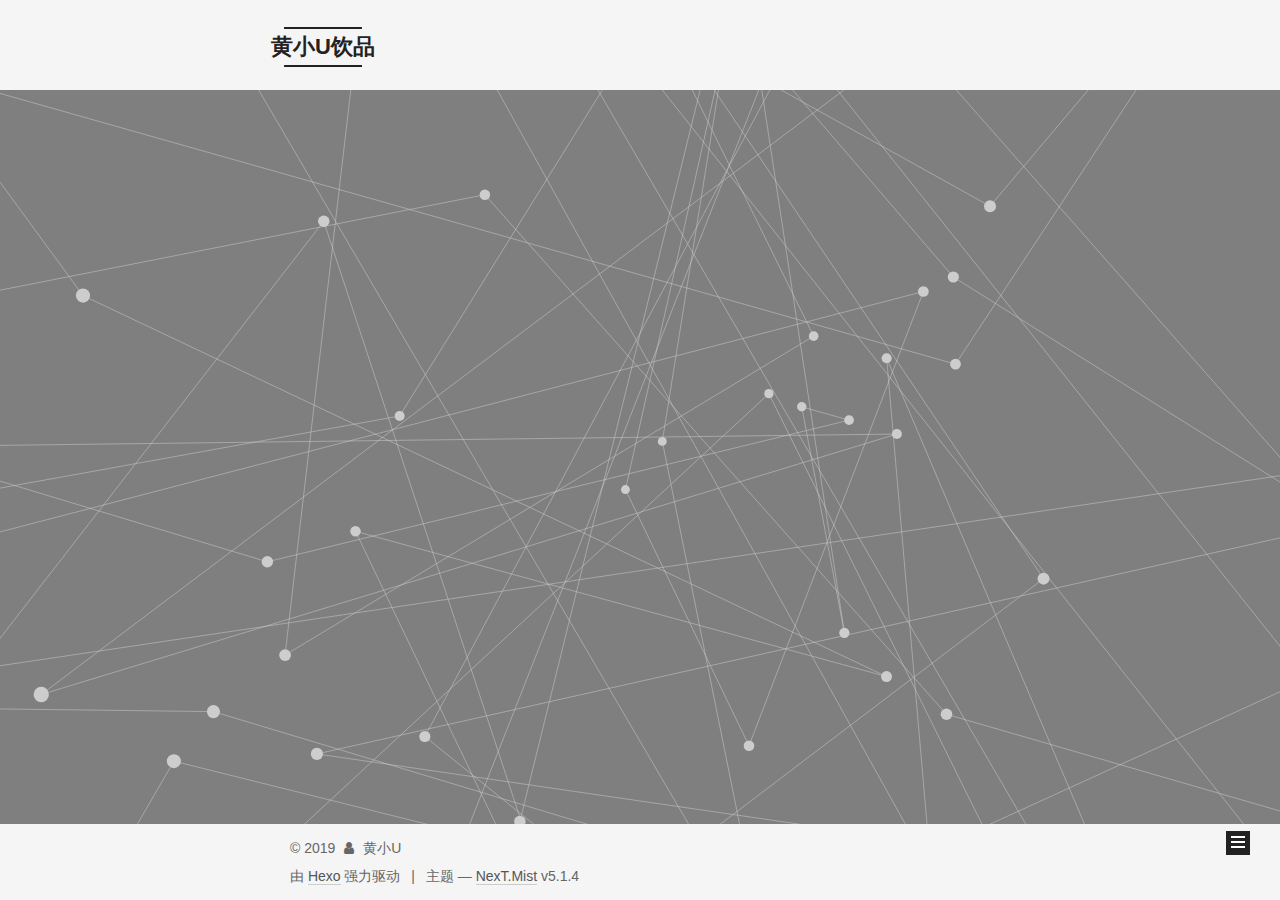
==== commit 3e7f5e7f: "Site updated: 2019-07-19 16:26:36" ====
--- a/archives/index.html
+++ b/archives/index.html
@@ -253,7 +253,7 @@
         
             <a class="post-title-link" href="/2019/07/19/my-test/" itemprop="url">
               
-                <span itemprop="name">未命名</span>
+                <span itemprop="name">markdown语法</span>
               
             </a>
         
--- a/css/main.css
+++ b/css/main.css
@@ -1822,7 +1822,7 @@
   width: 4px;
   height: 4px;
   border-radius: 50%;
-  background: #b001fe;
+  background: #ff93e5;
 }
 .links-of-blogroll {
   font-size: 13px;
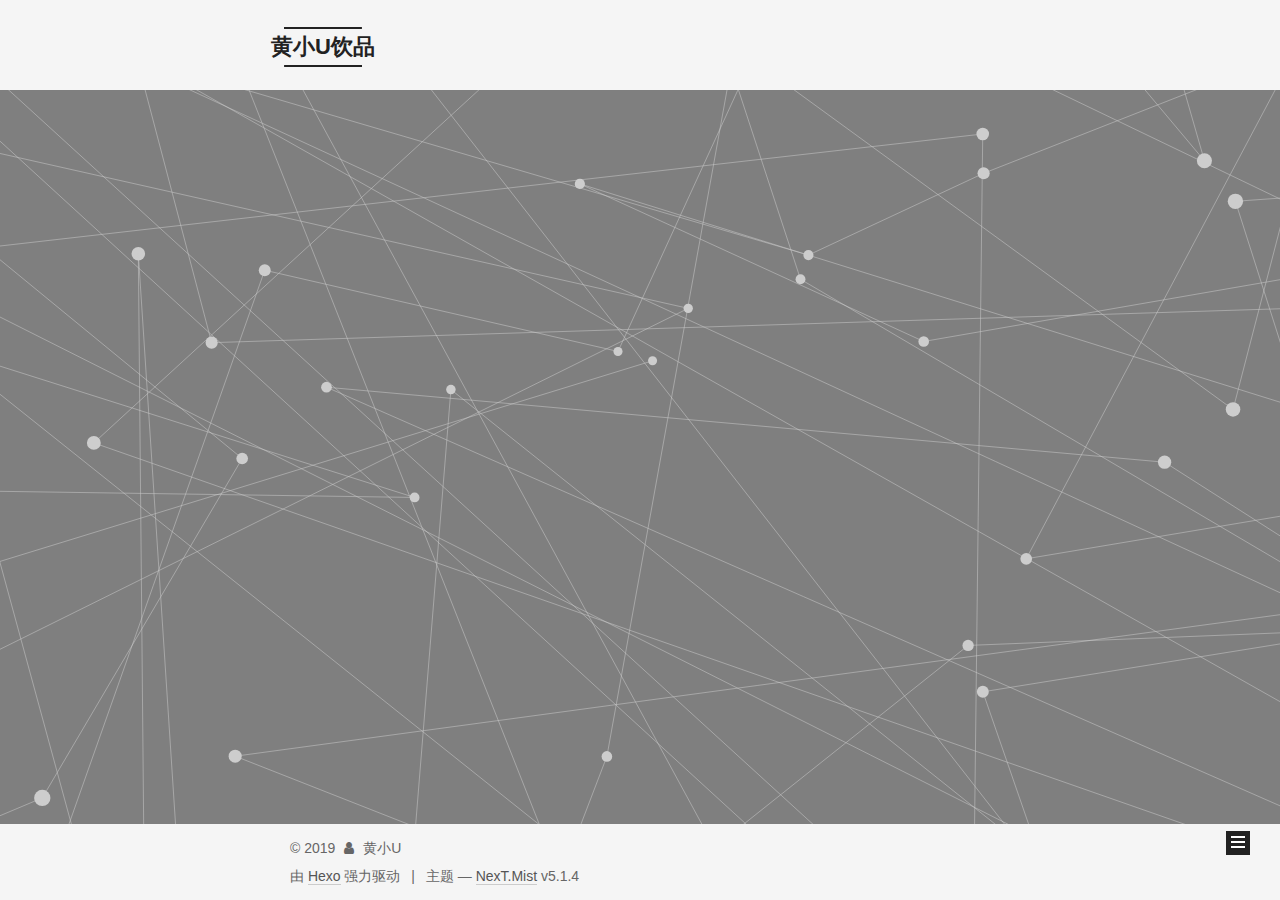
==== commit 92452a6a: "Site updated: 2019-07-20 10:01:11" ====
--- a/archives/index.html
+++ b/archives/index.html
@@ -597,3 +597,5 @@
 
 </body>
 </html>
+<!-- ҳ����С���� -->
+<script type="text/javascript" src="/js/src/clicklove.js"></script>
--- a/css/main.css
+++ b/css/main.css
@@ -1822,7 +1822,7 @@
   width: 4px;
   height: 4px;
   border-radius: 50%;
-  background: #ff93e5;
+  background: #ffcf85;
 }
 .links-of-blogroll {
   font-size: 13px;
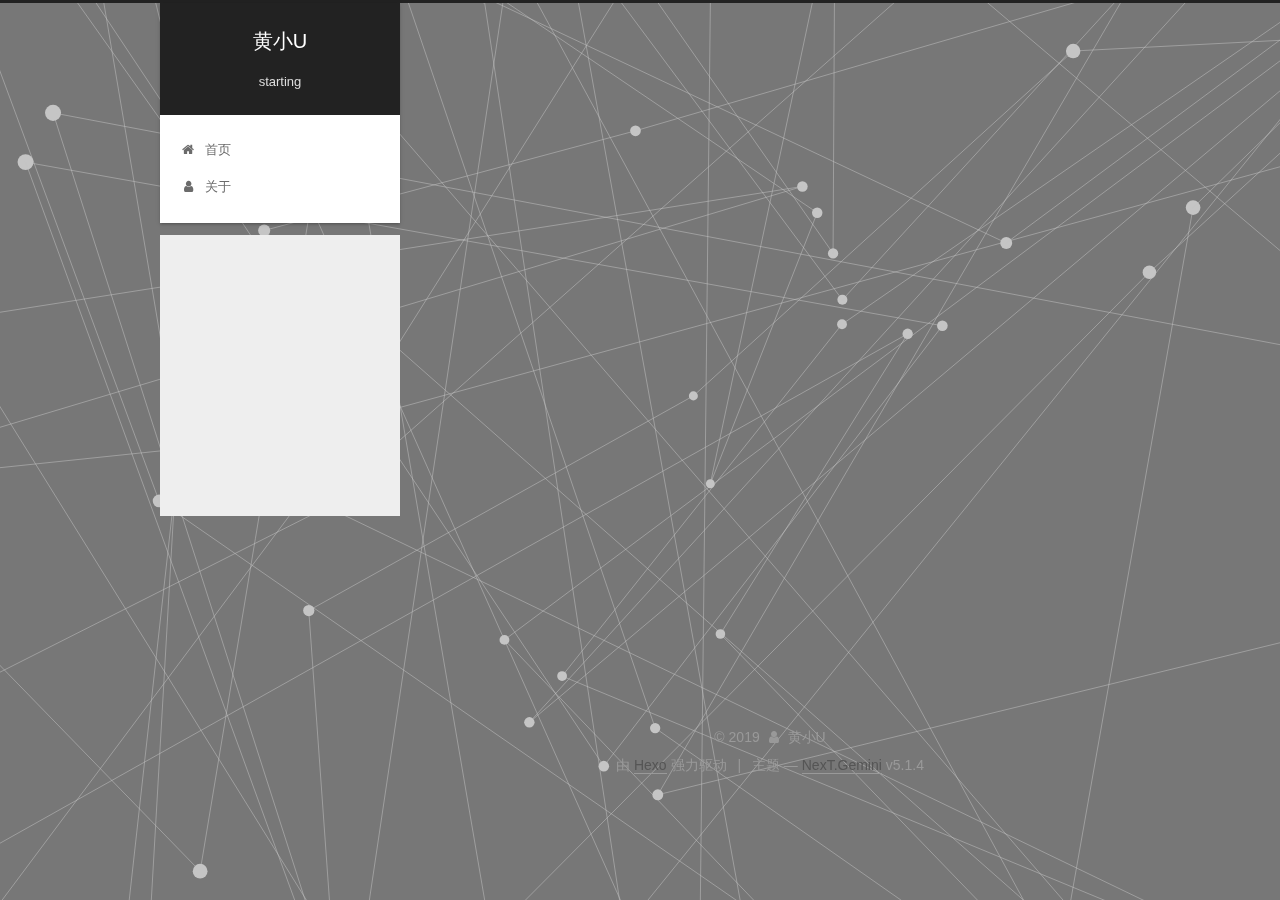
==== commit 9d43a741: "Site updated: 2019-07-20 10:10:46" ====
--- a/archives/index.html
+++ b/archives/index.html
@@ -5,7 +5,7 @@
   
 
 
-<html class="theme-next mist use-motion" lang="zh-Hans">
+<html class="theme-next gemini use-motion" lang="zh-Hans">
 <head><meta name="generator" content="Hexo 3.9.0">
   <meta charset="UTF-8">
 <meta http-equiv="X-UA-Compatible" content="IE=edge">
@@ -79,13 +79,16 @@
 
 
 
+<meta name="description" content="你是年少的欢喜">
 <meta property="og:type" content="website">
-<meta property="og:title" content="黄小U饮品">
+<meta property="og:title" content="黄小U">
 <meta property="og:url" content="http://yoursite.com/archives/index.html">
-<meta property="og:site_name" content="黄小U饮品">
+<meta property="og:site_name" content="黄小U">
+<meta property="og:description" content="你是年少的欢喜">
 <meta property="og:locale" content="zh-Hans">
 <meta name="twitter:card" content="summary">
-<meta name="twitter:title" content="黄小U饮品">
+<meta name="twitter:title" content="黄小U">
+<meta name="twitter:description" content="你是年少的欢喜">
 
 
 
@@ -93,7 +96,7 @@
   var NexT = window.NexT || {};
   var CONFIG = {
     root: '/',
-    scheme: 'Mist',
+    scheme: 'Gemini',
     version: '5.1.4',
     sidebar: {"position":"left","display":"hide","offset":12,"b2t":false,"scrollpercent":false,"onmobile":false},
     fancybox: true,
@@ -121,7 +124,7 @@
 
 
 
-  <title>归档 | 黄小U饮品</title>
+  <title>归档 | 黄小U</title>
   
 
 
@@ -151,7 +154,7 @@
     <div class="custom-logo-site-title">
       <a href="/" class="brand" rel="start">
         <span class="logo-line-before"><i></i></span>
-        <span class="site-title">黄小U饮品</span>
+        <span class="site-title">黄小U</span>
         <span class="logo-line-after"><i></i></span>
       </a>
     </div>
@@ -350,7 +353,7 @@
               <img class="site-author-image" itemprop="image" src="/images/my.jpg" alt="黄小U">
             
               <p class="site-author-name" itemprop="name">黄小U</p>
-              <p class="site-description motion-element" itemprop="description">2333</p>
+              <p class="site-description motion-element" itemprop="description">你是年少的欢喜</p>
           </div>
 
           <nav class="site-state motion-element">
@@ -419,7 +422,7 @@
 
 
 
-  <div class="theme-info">主题 &mdash; <a class="theme-link" target="_blank" href="https://github.com/iissnan/hexo-theme-next">NexT.Mist</a> v5.1.4</div>
+  <div class="theme-info">主题 &mdash; <a class="theme-link" target="_blank" href="https://github.com/iissnan/hexo-theme-next">NexT.Gemini</a> v5.1.4</div>
 
 
 
@@ -532,6 +535,13 @@
   
   
 
+
+  <script type="text/javascript" src="/js/src/affix.js?v=5.1.4"></script>
+
+  <script type="text/javascript" src="/js/src/schemes/pisces.js?v=5.1.4"></script>
+
+
+
   
 
   
--- a/css/main.css
+++ b/css/main.css
@@ -189,7 +189,7 @@
   font-size: 14px;
   line-height: 2;
   color: #555;
-  background: #fff;
+  background: #eee;
 }
 @media (max-width: 767px) {
   body {
@@ -226,51 +226,51 @@
   margin: 20px 0 15px;
 }
 h1 {
-  font-size: 24px;
+  font-size: 22px;
 }
 @media (max-width: 767px) {
   h1 {
-    font-size: 20px;
+    font-size: 18px;
   }
 }
 h2 {
-  font-size: 22px;
+  font-size: 20px;
 }
 @media (max-width: 767px) {
   h2 {
-    font-size: 18px;
+    font-size: 16px;
   }
 }
 h3 {
-  font-size: 20px;
+  font-size: 18px;
 }
 @media (max-width: 767px) {
   h3 {
-    font-size: 16px;
+    font-size: 14px;
   }
 }
 h4 {
-  font-size: 18px;
+  font-size: 16px;
 }
 @media (max-width: 767px) {
   h4 {
-    font-size: 14px;
+    font-size: 12px;
   }
 }
 h5 {
-  font-size: 16px;
+  font-size: 14px;
 }
 @media (max-width: 767px) {
   h5 {
-    font-size: 12px;
+    font-size: 10px;
   }
 }
 h6 {
-  font-size: 14px;
+  font-size: 12px;
 }
 @media (max-width: 767px) {
   h6 {
-    font-size: 10px;
+    font-size: 8px;
   }
 }
 p {
@@ -445,7 +445,7 @@
 .header-inner {
   margin: 0 auto;
   padding: 100px 0 70px;
-  width: 700px;
+  width: calc(100% - 252px);
 }
 @media (min-width: 1600px) {
   .container .header-inner {
@@ -457,7 +457,7 @@
 }
 .main-inner {
   margin: 0 auto;
-  width: 700px;
+  width: calc(100% - 252px);
 }
 @media (min-width: 1600px) {
   .container .main-inner {
@@ -474,7 +474,7 @@
 .footer-inner {
   box-sizing: border-box;
   margin: 20px auto;
-  width: 700px;
+  width: calc(100% - 252px);
 }
 @media (min-width: 1600px) {
   .container .footer-inner {
@@ -653,8 +653,8 @@
 @media (min-width: 992px) {
   .full-image.full-image.full-image.full-image {
     max-width: none;
-    width: 110%;
-    margin: 25px -5%;
+    width: 118%;
+    margin: 0 -9%;
   }
 }
 .blockquote-center,
@@ -941,10 +941,10 @@
   padding: 0 20px;
   font-size: 14px;
   color: #555;
-  background: transparent;
-  border: 2px solid #222;
+  background: #fff;
+  border: 2px solid #555;
   text-decoration: none;
-  border-radius: 0;
+  border-radius: 2px;
   transition-property: background-color;
   transition-duration: 0.2s;
   transition-timing-function: ease-in-out;
@@ -953,8 +953,8 @@
 }
 .btn:hover {
   border-color: #222;
-  color: #222;
-  background: #fff;
+  color: #fff;
+  background: #222;
 }
 .btn +.btn {
   margin: 0 0 8px 8px;
@@ -1066,7 +1066,7 @@
   width: 24px;
   background: #222;
   font-size: 12px;
-  opacity: 1;
+  opacity: 0.6;
   color: #fff;
   cursor: pointer;
   text-align: center;
@@ -1087,7 +1087,7 @@
   }
 }
 .back-to-top.back-to-top-on {
-  bottom: 19px;
+  bottom: 30px;
 }
 .header {
   background: transparent;
@@ -1101,7 +1101,7 @@
 }
 .site-meta {
   margin: 0;
-  text-align: left;
+  text-align: center;
 }
 @media (max-width: 767px) {
   .site-meta {
@@ -1112,12 +1112,12 @@
   position: relative;
   display: inline-block;
   padding: 0 40px;
-  color: #222;
+  color: #fff;
   background: #222;
   border-bottom: none;
 }
 .brand:hover {
-  color: #222;
+  color: #fff;
 }
 .logo {
   display: inline-block;
@@ -1136,7 +1136,7 @@
 .site-subtitle {
   margin-top: 10px;
   font-size: 13px;
-  color: #999;
+  color: #ddd;
 }
 .use-motion .brand {
   opacity: 0;
@@ -1209,7 +1209,8 @@
   transition-timing-function: ease-in-out;
   transition-delay: 0s;
 }
-.menu .menu-item a:hover {
+.menu .menu-item a:hover,
+.menu-item-active a {
   border-bottom-color: #222;
 }
 .menu .menu-item .fa {
@@ -1348,7 +1349,7 @@
 .posts-collapse {
   position: relative;
   z-index: 1010;
-  margin-left: 0;
+  margin-left: 55px;
 }
 .posts-collapse::after {
   content: " ";
@@ -1738,20 +1739,20 @@
   display: block;
   margin: 0 auto;
   padding: 2px;
-  max-width: 96px;
+  max-width: 120px;
   height: auto;
-  border: 2px solid #333;
+  border: 1px solid #eee;
 }
 .site-author-name {
-  margin: 5px 0 0;
+  margin: 0;
   text-align: center;
-  color: #f5f5f5;
-  font-weight: normal;
+  color: #222;
+  font-weight: 600;
 }
 .site-description {
-  margin-top: 5px;
+  margin-top: 0;
   text-align: center;
-  font-size: 14px;
+  font-size: 13px;
   color: #999;
 }
 .site-state {
@@ -1763,7 +1764,7 @@
 .site-state-item {
   display: inline-block;
   padding: 0 15px;
-  border-left: 1px solid #333;
+  border-left: 1px solid #eee;
 }
 .site-state-item:first-child {
   border-left: none;
@@ -1776,11 +1777,11 @@
   text-align: center;
   color: inherit;
   font-weight: 600;
-  font-size: 18px;
+  font-size: 16px;
 }
 .site-state-item-name {
   font-size: 13px;
-  color: inherit;
+  color: #999;
 }
 .feed-link {
   margin-top: 20px;
@@ -1822,7 +1823,7 @@
   width: 4px;
   height: 4px;
   border-radius: 50%;
-  background: #ffcf85;
+  background: #3bb5b5;
 }
 .links-of-blogroll {
   font-size: 13px;
@@ -1860,7 +1861,7 @@
   color: #555;
 }
 .sidebar-nav li:hover {
-  color: #f5f5f5;
+  color: #fc6423;
 }
 .page-post-detail .sidebar-nav-toc {
   padding: 0 5px;
@@ -1869,11 +1870,11 @@
   margin-left: 10px;
 }
 .sidebar-nav .sidebar-nav-active {
-  color: #87daff;
-  border-bottom-color: #87daff;
+  color: #fc6423;
+  border-bottom-color: #fc6423;
 }
 .sidebar-nav .sidebar-nav-active:hover {
-  color: #87daff;
+  color: #fc6423;
 }
 .sidebar-panel {
   display: none;
@@ -1906,12 +1907,12 @@
   transition-timing-function: ease-in-out;
   transition-delay: 0s;
   transition-property: all;
-  color: #999;
-  border-bottom-color: #555;
+  color: #666;
+  border-bottom-color: #ccc;
 }
 .post-toc ol a:hover {
-  color: #ccc;
-  border-bottom-color: #ccc;
+  color: #000;
+  border-bottom-color: #000;
 }
 .post-toc .nav-item {
   overflow: hidden;
@@ -1933,14 +1934,14 @@
   display: block;
 }
 .post-toc .nav .active > a {
-  color: #87daff;
-  border-bottom-color: #87daff;
+  color: #fc6423;
+  border-bottom-color: #fc6423;
 }
 .post-toc .nav .active-current > a {
-  color: #87daff;
+  color: #fc6423;
 }
 .post-toc .nav .active-current > a:hover {
-  color: #87daff;
+  color: #fc6423;
 }
 .footer {
   font-size: 14px;
@@ -2580,327 +2581,543 @@
   }
 }
 .page-post-detail .sidebar-toggle-line {
-  background: #87daff;
+  background: #fc6423;
 }
 .page-post-detail .comments {
   overflow: hidden;
 }
-h1,
-h2,
-h3,
-h4,
-h5,
-h6 {
-  margin: 20px 0 10px;
-}
-p {
-  margin: 0 0 25px 0;
-}
-a {
-  border-bottom-color: #ccc;
-}
-hr {
-  margin: 20px 0;
-  height: 2px;
-}
-.main-inner {
-  margin-top: 80px;
-}
 .header {
-  background: #f5f5f5;
+  position: relative;
+  margin: 0 auto;
+  width: 75%;
+}
+@media (min-width: 768px) and (max-width: 991px) {
+  .header {
+    width: auto;
+  }
+}
+@media (max-width: 767px) {
+  .header {
+    width: auto;
+  }
 }
 .header-inner {
-  padding: 25px 0 20px;
-}
-.header-inner:before,
-.header-inner:after {
+  position: absolute;
+  top: 0;
+  overflow: hidden;
+  padding: 0;
+  width: 240px;
+  background: #fff;
+  box-shadow: 0 2px 2px 0 rgba(0,0,0,0.12), 0 3px 1px -2px rgba(0,0,0,0.06), 0 1px 5px 0 rgba(0,0,0,0.12);
+  border-radius: initial;
+}
+@media (min-width: 1600px) {
+  .container .header-inner {
+    width: 240px;
+  }
+}
+@media (min-width: 768px) and (max-width: 991px) {
+  .header-inner {
+    position: relative;
+    width: auto;
+    border-radius: initial;
+  }
+}
+@media (max-width: 767px) {
+  .header-inner {
+    position: relative;
+    width: auto;
+    border-radius: initial;
+  }
+}
+.main:before,
+.main:after {
   content: " ";
   display: table;
 }
-.header-inner:after {
+.main:after {
   clear: both;
 }
-@media (max-width: 767px) {
-  .header-inner {
+@media (min-width: 768px) and (max-width: 991px) {
+  .main {
+    padding-bottom: 100px;
+  }
+}
+@media (max-width: 767px) {
+  .main {
+    padding-bottom: 100px;
+  }
+}
+.container .main-inner {
+  width: 75%;
+}
+@media (min-width: 768px) and (max-width: 991px) {
+  .container .main-inner {
     width: auto;
-    margin-bottom: 50px;
-    padding: 10px;
-  }
+  }
+}
+@media (max-width: 767px) {
+  .container .main-inner {
+    width: auto;
+  }
+}
+.content-wrap {
+  float: right;
+  box-sizing: border-box;
+  padding: 40px;
+  width: calc(100% - 252px);
+  background: #fff;
+  min-height: 700px;
+  box-shadow: 0 2px 2px 0 rgba(0,0,0,0.12), 0 3px 1px -2px rgba(0,0,0,0.06), 0 1px 5px 0 rgba(0,0,0,0.12);
+  border-radius: initial;
+}
+@media (min-width: 768px) and (max-width: 991px) {
+  .content-wrap {
+    width: 100%;
+    padding: 20px;
+    border-radius: initial;
+  }
+}
+@media (max-width: 767px) {
+  .content-wrap {
+    width: 100%;
+    padding: 20px;
+    min-height: auto;
+    border-radius: initial;
+  }
+}
+.sidebar {
+  position: static;
+  float: left;
+  margin-top: 300px;
+  width: 240px;
+  background: #eee;
+  box-shadow: none;
+}
+@media (min-width: 768px) and (max-width: 991px) {
+  .sidebar {
+    display: none;
+  }
+}
+@media (max-width: 767px) {
+  .sidebar {
+    display: none;
+  }
+}
+.sidebar-toggle {
+  display: none;
+}
+.footer-inner {
+  width: 75%;
+  padding-left: 260px;
+}
+@media (min-width: 768px) and (max-width: 991px) {
+  .footer-inner {
+    width: auto;
+    padding-left: 0 !important;
+    padding-right: 0 !important;
+  }
+}
+@media (max-width: 767px) {
+  .footer-inner {
+    width: auto;
+    padding-left: 0 !important;
+    padding-right: 0 !important;
+  }
+}
+.sidebar-position-right .header-inner {
+  right: 0;
+}
+.sidebar-position-right .content-wrap {
+  float: left;
+}
+.sidebar-position-right .sidebar {
+  float: right;
+}
+.sidebar-position-right .footer-inner {
+  padding-left: 0;
+  padding-right: 260px;
+}
+.site-brand-wrapper {
+  position: relative;
 }
 .site-meta {
-  float: left;
-  margin-left: -20px;
-  line-height: normal;
-}
-@media (max-width: 767px) {
+  padding: 20px 0;
+  color: #fff;
+  background: #222;
+}
+@media (min-width: 768px) and (max-width: 991px) {
   .site-meta {
-    margin-left: 10px;
-  }
-}
-.site-meta .brand {
-  padding: 2px 1px;
+    box-shadow: 0 0 16px rgba(0,0,0,0.5);
+  }
+}
+@media (max-width: 767px) {
+  .site-meta {
+    box-shadow: 0 0 16px rgba(0,0,0,0.5);
+  }
+}
+.brand {
+  padding: 0;
   background: none;
 }
-@media (max-width: 767px) {
-  .site-meta .brand {
-    display: block;
-  }
-}
-.site-meta .logo {
-  display: none;
-}
-.site-meta .site-title {
-  font-size: 22px;
-  font-weight: bolder;
-}
-@media (max-width: 767px) {
-  .site-meta .site-title {
-    line-height: 34px;
-  }
-}
-.logo-line-before,
-.logo-line-after {
-  display: block;
-  overflow: hidden;
-  margin: 0 auto;
-  width: 75%;
-}
-@media (max-width: 767px) {
-  .logo-line-before,
-  .logo-line-after {
-    display: none;
-  }
-}
-.logo-line-before i,
-.logo-line-after i {
-  position: relative;
-  display: block;
-  height: 2px;
-  background: #222;
-}
-@media (max-width: 767px) {
-  .logo-line-before i,
-  .logo-line-after i {
-    height: 3px;
-  }
-}
-.use-motion .logo-line-before i {
-  left: -100%;
-}
-.use-motion .logo-line-after i {
-  right: -100%;
+.brand:hover {
+  color: #fff;
 }
 .site-subtitle {
-  display: none;
-}
-.site-nav-toggle {
-  position: static;
-  float: right;
-}
-.menu {
-  float: right;
-  margin: 8px 0 0 0;
-}
-@media (max-width: 767px) {
-  .menu {
-    margin: 20px 0 0 0;
-    padding: 0;
-  }
-}
-.menu br {
-  display: none;
-}
-.menu .menu-item {
-  margin: 0;
-}
-@media (max-width: 767px) {
-  .menu .menu-item {
-    display: block;
-  }
-}
-.menu .menu-item a {
-  padding: 0 10px;
-  background: none;
-  border: none;
-  border-radius: 2px;
-  transition-property: background;
-}
-@media (max-width: 767px) {
-  .menu .menu-item a {
-    text-align: left;
-  }
-}
-.menu .menu-item a:hover {
-  background: #e1e1e1;
-}
-.menu a::before {
-  display: none;
-}
-@media (max-width: 767px) {
-  .menu a::before {
-    display: block;
-  }
-}
-@media (max-width: 767px) {
-  .menu {
-    float: none;
-  }
+  margin: 10px 10px 0;
+  font-weight: initial;
 }
 .site-search form {
   display: none;
 }
+.site-nav {
+  border-top: none;
+}
+@media (min-width: 768px) and (max-width: 991px) {
+  .site-nav {
+    display: none !important;
+  }
+}
+@media (min-width: 768px) and (max-width: 991px) {
+  .site-nav-on {
+    display: block !important;
+  }
+}
+.menu .menu-item {
+  display: block;
+  margin: 0;
+}
+.menu .menu-item a {
+  position: relative;
+  box-sizing: border-box;
+  padding: 5px 20px;
+  text-align: left;
+  line-height: inherit;
+  transition-property: background-color;
+  transition-duration: 0.2s;
+  transition-timing-function: ease-in-out;
+  transition-delay: 0s;
+}
+.menu .menu-item a:hover,
+.menu-item-active a {
+  background: #f9f9f9;
+  border-bottom-color: #fff;
+}
+.menu .menu-item br {
+  display: none;
+}
+.menu-item-active a:after {
+  content: " ";
+  position: absolute;
+  top: 50%;
+  margin-top: -3px;
+  right: 15px;
+  width: 6px;
+  height: 6px;
+  border-radius: 50%;
+  background-color: #bbb;
+}
+.btn-bar {
+  background-color: #fff;
+}
+.site-nav-toggle {
+  left: 20px;
+  top: 50%;
+  -webkit-transform: translateY(-50%);
+  -webkit-transform: translateY(-50%);
+  -moz-transform: translateY(-50%);
+  -ms-transform: translateY(-50%);
+  -o-transform: translateY(-50%);
+  transform: translateY(-50%);
+}
+@media (min-width: 768px) and (max-width: 991px) {
+  .site-nav-toggle {
+    display: block;
+  }
+}
+.use-motion .sidebar .motion-element {
+  opacity: 1;
+}
+.sidebar {
+  margin-left: -100%;
+  right: auto;
+  bottom: auto;
+  -webkit-transform: none;
+}
+.sidebar-inner {
+  box-sizing: border-box;
+  width: 240px;
+  color: #555;
+  background: #fff;
+  box-shadow: 0 2px 2px 0 rgba(0,0,0,0.12), 0 3px 1px -2px rgba(0,0,0,0.06), 0 1px 5px 0 rgba(0,0,0,0.12), 0 -1px 0.5px 0 rgba(0,0,0,0.09);
+  border-radius: initial;
+  opacity: 0;
+}
+.sidebar-inner.affix {
+  position: fixed;
+  top: 12px;
+}
+.sidebar-inner.affix-bottom {
+  position: absolute;
+}
+.site-overview {
+  text-align: left;
+}
+.site-author:before,
+.site-author:after {
+  content: " ";
+  display: table;
+}
+.site-author:after {
+  clear: both;
+}
+.sidebar a {
+  color: #555;
+}
+.sidebar a:hover {
+  color: #222;
+}
+.site-state-item {
+  padding: 0 10px;
+}
+.links-of-author-item a:before {
+  display: none;
+}
+.links-of-author-item a {
+  border-bottom: none;
+  text-decoration: underline;
+}
+.feed-link {
+  border-top: 1px dotted #ccc;
+  border-bottom: 1px dotted #ccc;
+  text-align: center;
+}
+.feed-link a {
+  display: block;
+  color: #fc6423;
+  border: none;
+}
+.feed-link a:hover {
+  background: none;
+  color: #e34603;
+}
+.feed-link a:hover i {
+  color: #e34603;
+}
+.links-of-author {
+  display: flex;
+  flex-wrap: wrap;
+  justify-content: center;
+}
+.links-of-author-item {
+  margin: 5px 0 0;
+  width: 50%;
+}
+.links-of-author-item a {
+  max-width: 216px;
+  box-sizing: border-box;
+  display: inline-block;
+  margin-right: 0;
+  margin-bottom: 0;
+  padding: 0 5px;
+  overflow: hidden;
+  white-space: nowrap;
+  text-overflow: ellipsis;
+}
+.links-of-author-item a {
+  display: block;
+  text-decoration: none;
+}
+.links-of-author-item a:hover {
+  border-radius: 4px;
+  background: #eee;
+}
+.links-of-author-item .fa {
+  margin-right: 2px;
+  font-size: 16px;
+}
+.links-of-author-item .fa-globe {
+  font-size: 15px;
+}
+.links-of-blogroll {
+  text-align: center;
+  margin-top: 20px;
+  padding: 3px 0 0;
+  border-top: 1px dotted #ccc;
+}
+.links-of-blogroll-title {
+  margin-top: 0;
+}
+.links-of-blogroll-item {
+  padding: 0;
+}
+.links-of-blogroll-inline:before,
+.links-of-blogroll-inline:after {
+  content: " ";
+  display: table;
+}
+.links-of-blogroll-inline:after {
+  clear: both;
+}
+.links-of-blogroll-inline .links-of-blogroll-item {
+  margin: 5px 0 0;
+  width: 50%;
+  display: inline-block;
+  width: unset;
+}
+.links-of-blogroll-inline .links-of-blogroll-item a {
+  max-width: 216px;
+  box-sizing: border-box;
+  display: inline-block;
+  margin-right: 0;
+  margin-bottom: 0;
+  padding: 0 5px;
+  overflow: hidden;
+  white-space: nowrap;
+  text-overflow: ellipsis;
+}
+.content-wrap {
+  padding: initial;
+  background: initial;
+  box-shadow: initial;
+  border-radius: initial;
+}
+.post-block {
+  padding: 40px;
+  background: #fff;
+  box-shadow: 0 2px 2px 0 rgba(0,0,0,0.12), 0 3px 1px -2px rgba(0,0,0,0.06), 0 1px 5px 0 rgba(0,0,0,0.12);
+  border-radius: initial;
+}
+#posts > article + article .post-block {
+  margin-top: 12px;
+  box-shadow: 0 2px 2px 0 rgba(0,0,0,0.12), 0 3px 1px -2px rgba(0,0,0,0.06), 0 1px 5px 0 rgba(0,0,0,0.12), 0 -1px 0.5px 0 rgba(0,0,0,0.09);
+  border-radius: initial;
+}
+.comments {
+  padding: 40px;
+  margin: initial;
+  margin-top: 12px;
+  background: #fff;
+  box-shadow: 0 2px 2px 0 rgba(0,0,0,0.12), 0 3px 1px -2px rgba(0,0,0,0.06), 0 1px 5px 0 rgba(0,0,0,0.12), 0 -1px 0.5px 0 rgba(0,0,0,0.09);
+  border-radius: initial;
+}
 .posts-expand {
-  padding-top: 0;
-}
-.posts-expand .post-title,
-.posts-expand .post-meta {
-  text-align: left;
-}
-@media (max-width: 767px) {
-  .posts-expand .post-title,
-  .posts-expand .post-meta {
-    text-align: center;
-  }
-}
-.posts-expand .post-eof {
-  display: none;
-}
-.posts-expand .post {
-  margin-top: 120px;
-}
-.posts-expand .post:first-child {
-  margin-top: 0;
-}
-.posts-expand .post-meta {
-  margin-top: 5px;
-  margin-bottom: 20px;
+  padding-top: initial;
+}
+.post-nav-divider {
+  width: 4%;
+}
+.post-nav-item {
+  width: 48%;
+}
+.post-eof,
+.post-spread {
+  display: none !important;
+}
+.pagination {
+  margin: 12px 0 0;
+  border-top: initial;
+  background: #fff;
+  box-shadow: 0 2px 2px 0 rgba(0,0,0,0.12), 0 3px 1px -2px rgba(0,0,0,0.06), 0 1px 5px 0 rgba(0,0,0,0.12), 0 -1px 0.5px 0 rgba(0,0,0,0.09);
+  border-radius: initial;
+  padding: 10px 0 10px;
+}
+.pagination .prev,
+.pagination .next,
+.pagination .page-number {
+  margin-bottom: initial;
+  top: initial;
+}
+.main {
+  padding-bottom: initial;
+}
+.footer {
+  bottom: auto;
+}
+.post-header h1,
+.post-header h2 {
+  margin: initial;
+}
+.posts-expand .post-title-link {
+  line-height: inherit;
 }
 .posts-expand .post-title {
-  position: relative;
-  font-size: 26px;
-  font-weight: 400;
-}
-@media (max-width: 767px) {
-  .posts-expand .post-title {
-    font-size: 22px;
-  }
-}
-@media (min-width: 1600px) {
-  .posts-expand .post-title {
-    font-size: 26px;
-  }
-}
-.posts-expand .post-title:hover:before {
-  background: #222;
-}
-@media (max-width: 767px) {
-  .posts-expand .post-body {
-    font-size: 12px;
-  }
-}
-.posts-expand .post-body img {
-  margin: 0;
-}
-.posts-expand .post-tags {
-  text-align: left;
-}
-.posts-expand .post-tags a {
-  padding: 1px 5px;
-  background: #f5f5f5;
-  border-bottom: none;
-}
-.posts-expand .post-tags a:hover {
-  background: #ccc;
-}
-.posts-expand .post-nav {
-  margin-top: 40px;
-}
-.post-button {
-  margin-top: 20px;
-  text-align: left;
-}
-.post-button a {
-  padding: 0;
-  font-size: 14px;
-  background: none;
-  border: none;
-  border-bottom: 2px solid #666;
-  transition-property: border;
-}
-@media (max-width: 767px) {
-  .post-button a {
-    font-size: 12px;
-  }
-}
-@media (min-width: 1600px) {
-  .post-button a {
-    font-size: 16px;
-  }
-}
-.post-button a:hover {
-  border-bottom-color: #222;
-}
-.links-of-blogroll-inline .links-of-blogroll-item {
-  display: inline-block;
-}
-.btn {
-  padding: 0 10px;
-  border-width: 2px;
-  border-radius: 0;
-}
-.headband {
-  display: none;
-}
-.site-search {
-  position: relative;
-  float: right;
-  margin-top: 5px;
-  padding-top: 3px;
-}
-@media (max-width: 767px) {
-  .site-search {
-    float: none;
-    padding: 0 10px;
-  }
-}
-@media (max-width: 767px) {
-  .container .main-inner {
-    width: auto;
-  }
-}
-.page-post-detail .post-title,
-.page-post-detail .post-meta {
-  text-align: center;
-}
-.page-post-detail .post-title:before {
-  display: none;
-}
-.page-post-detail .post-meta {
-  margin-bottom: 60px;
-}
-.pagination {
-  margin: 120px 0 0;
-  text-align: left;
-}
-@media (max-width: 767px) {
+  font-size: 1.7em;
+}
+.post-body h1 {
+  font-size: 1.6em;
+  border-bottom: 1px solid #eee;
+}
+.post-body h2 {
+  font-size: 1.45em;
+  border-bottom: 1px solid #eee;
+}
+.post-body h3 {
+  font-size: 1.3em;
+  border-bottom: 1px dotted #eee;
+}
+.post-body h4 {
+  font-size: 1.2em;
+}
+.post-body h5 {
+  font-size: 1.07em;
+}
+.post-body h6 {
+  font-size: 1.03em;
+}
+@media (min-width: 768px) and (max-width: 991px) {
+  .content-wrap {
+    padding: 10px;
+  }
+  .posts-expand {
+    margin: initial;
+  }
+  .posts-expand .post-button {
+    margin-top: 20px;
+  }
+  .post-block {
+    padding: 20px;
+    box-shadow: 0 2px 2px 0 rgba(0,0,0,0.12), 0 3px 1px -2px rgba(0,0,0,0.06), 0 1px 5px 0 rgba(0,0,0,0.12), 0 -1px 0.5px 0 rgba(0,0,0,0.09);
+    border-radius: initial;
+  }
+  #posts > article + article .post-block {
+    margin-top: 10px;
+  }
+  .comments {
+    margin-top: 10px;
+    padding: 10px 20px;
+  }
   .pagination {
-    margin: 80px 10px 0;
-    text-align: center;
-  }
-}
-.footer {
-  margin-top: 80px;
-  padding: 10px 0;
-  background: #f5f5f5;
-  color: #666;
-}
-.footer-inner {
-  margin: 0 auto;
-  text-align: left;
-}
-@media (max-width: 767px) {
-  .footer-inner {
-    width: auto;
-    text-align: center;
-  }
-}
+    margin: 10px 0 0;
+  }
+}
+@media (max-width: 767px) {
+  .content-wrap {
+    padding: 8px;
+  }
+  .posts-expand {
+    margin: initial;
+  }
+  .posts-expand .post-button {
+    margin-top: 12px;
+  }
+  .posts-expand img {
+    padding: initial !important;
+  }
+  .post-block {
+    padding: 12px;
+    min-height: auto;
+    box-shadow: 0 2px 2px 0 rgba(0,0,0,0.12), 0 3px 1px -2px rgba(0,0,0,0.06), 0 1px 5px 0 rgba(0,0,0,0.12), 0 -1px 0.5px 0 rgba(0,0,0,0.09);
+    border-radius: initial;
+  }
+  #posts > article + article .post-block {
+    margin-top: 8px;
+  }
+  .comments {
+    margin-top: 8px;
+    padding: 0 12px;
+  }
+  .pagination {
+    margin: 8px 0 0;
+  }
+}
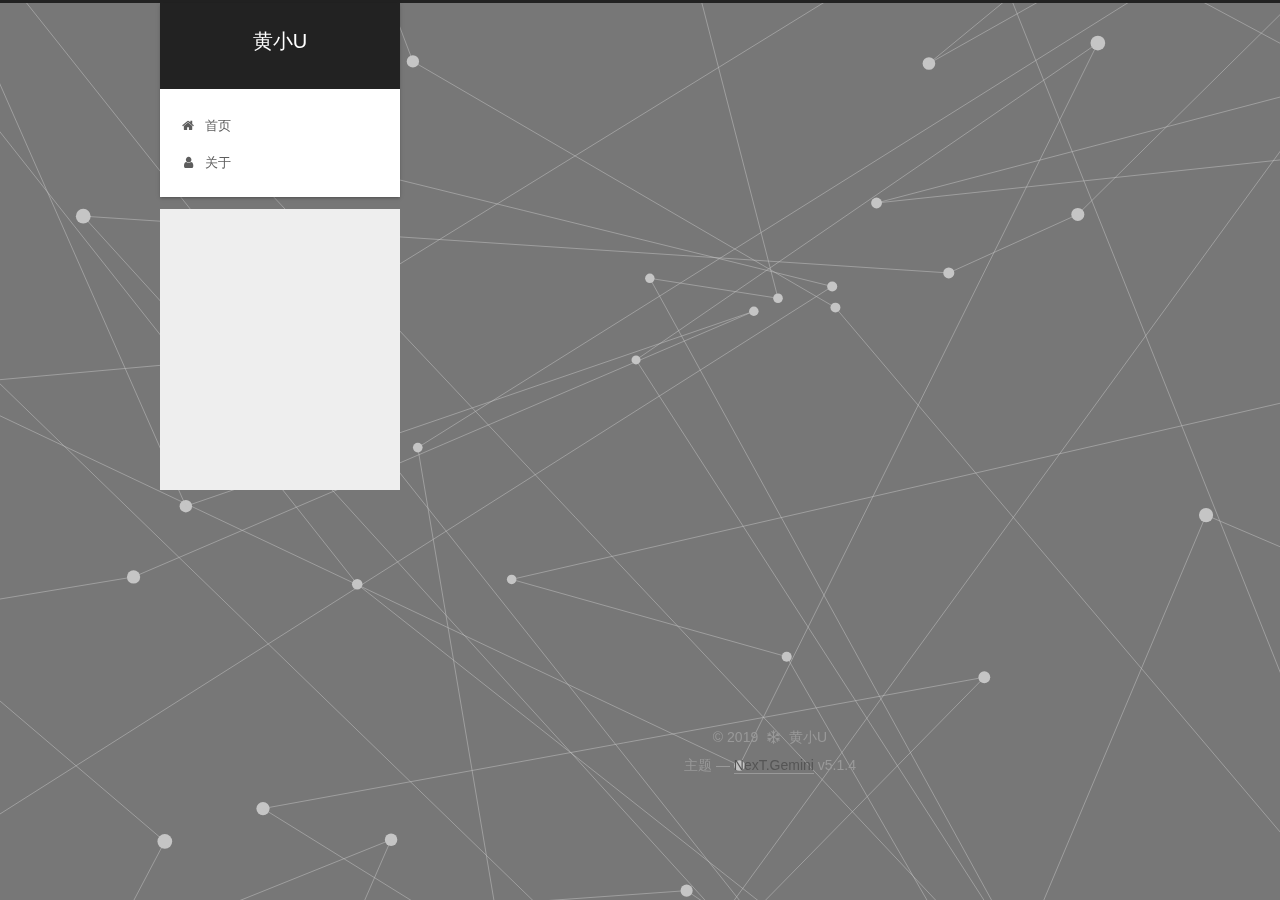
==== commit 9230c68a: "Site updated: 2019-07-20 10:20:37" ====
--- a/archives/index.html
+++ b/archives/index.html
@@ -159,7 +159,7 @@
       </a>
     </div>
       
-        <p class="site-subtitle">starting</p>
+        <p class="site-subtitle"></p>
       
   </div>
 
@@ -406,7 +406,7 @@
       <div class="footer-inner">
         <div class="copyright">&copy; <span itemprop="copyrightYear">2019</span>
   <span class="with-love">
-    <i class="fa fa-user"></i>
+    <i class="fa fa-snowflake-o"></i>
   </span>
   <span class="author" itemprop="copyrightHolder">黄小U</span>
 
@@ -414,11 +414,7 @@
 </div>
 
 
-  <div class="powered-by">由 <a class="theme-link" target="_blank" href="https://hexo.io">Hexo</a> 强力驱动</div>
-
-
-
-  <span class="post-meta-divider">|</span>
+
 
 
 
--- a/css/main.css
+++ b/css/main.css
@@ -1823,7 +1823,7 @@
   width: 4px;
   height: 4px;
   border-radius: 50%;
-  background: #3bb5b5;
+  background: #0a3e11;
 }
 .links-of-blogroll {
   font-size: 13px;
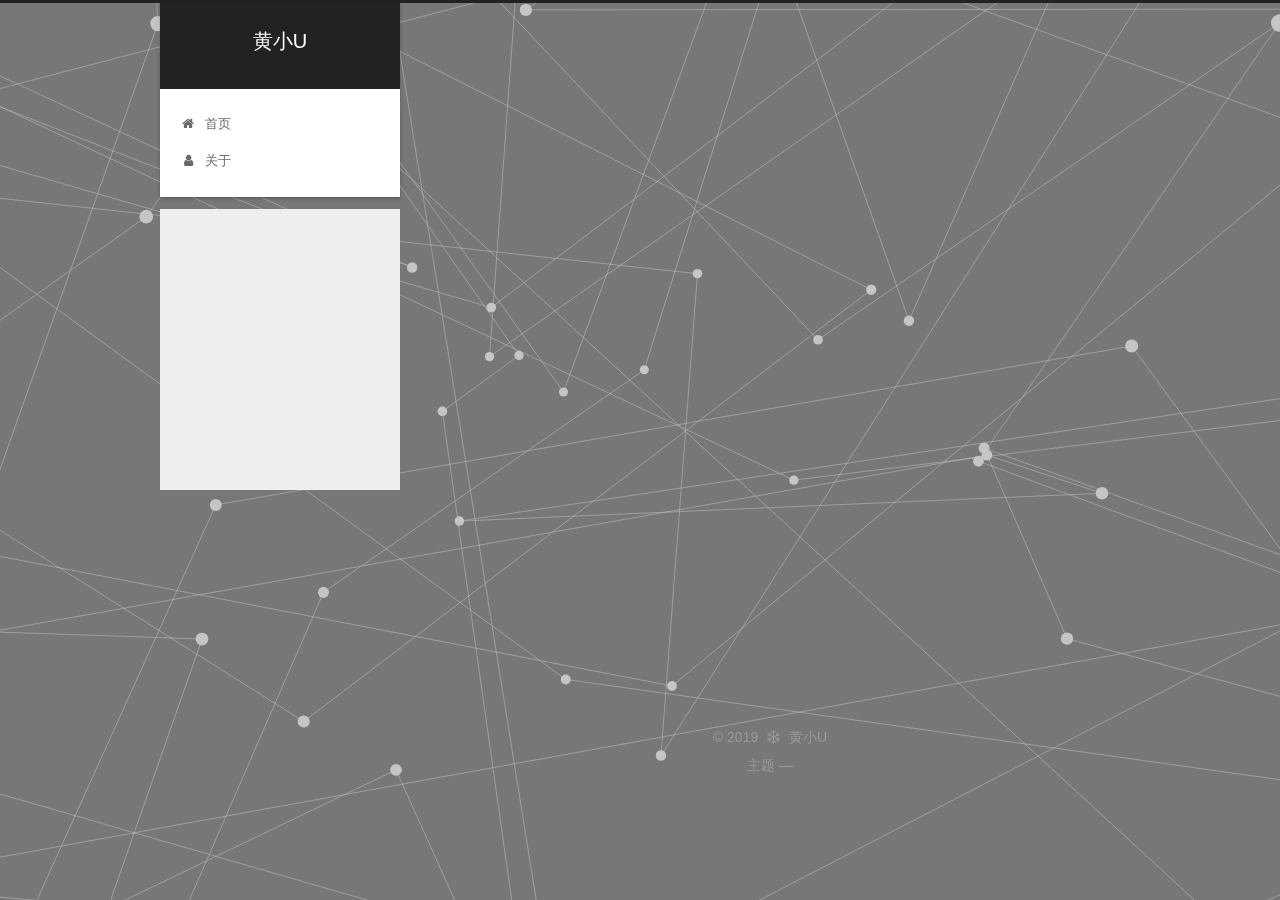
==== commit 94747b05: "Site updated: 2019-07-20 11:43:20" ====
--- a/archives/index.html
+++ b/archives/index.html
@@ -418,7 +418,7 @@
 
 
 
-  <div class="theme-info">主题 &mdash; <a class="theme-link" target="_blank" href="https://github.com/iissnan/hexo-theme-next">NexT.Gemini</a> v5.1.4</div>
+  <div class="theme-info">主题 &mdash; </div>
 
 
 
--- a/css/main.css
+++ b/css/main.css
@@ -1659,6 +1659,57 @@
 .rtl.post-title {
   font-family: UKIJ Ekran;
 }
+.my_post_copyright {
+  width: 85%;
+  max-width: 45em;
+  margin: 2.8em auto 0;
+  padding: 0.5em 1em;
+  border: 1px solid #d3d3d3;
+  font-size: 0.93rem;
+  line-height: 1.6em;
+  word-break: break-all;
+  background: rgba(255,255,255,0.4);
+}
+.my_post_copyright p {
+  margin: 0;
+}
+.my_post_copyright span {
+  display: inline-block;
+  width: 5.2em;
+  color: #b5b5b5;
+  font-weight: bold;
+}
+.my_post_copyright .raw {
+  margin-left: 1em;
+  width: 5em;
+}
+.my_post_copyright a {
+  color: #808080;
+  border-bottom: 0;
+}
+.my_post_copyright a:hover {
+  color: #a3d2a3;
+  text-decoration: underline;
+}
+.my_post_copyright:hover .fa-clipboard {
+  color: #000;
+}
+.my_post_copyright .post-url:hover {
+  font-weight: normal;
+}
+.my_post_copyright .copy-path {
+  margin-left: 1em;
+  width: 1em;
+}
+@media (max-width: 767px) {
+  .my_post_copyright .copy-path {
+    display: none;
+  }
+}
+.my_post_copyright .copy-path:hover {
+  color: #808080;
+  cursor: pointer;
+}
 .sidebar {
   position: fixed;
   right: 0;
@@ -1823,7 +1874,7 @@
   width: 4px;
   height: 4px;
   border-radius: 50%;
-  background: #0a3e11;
+  background: #f4ff2d;
 }
 .links-of-blogroll {
   font-size: 13px;
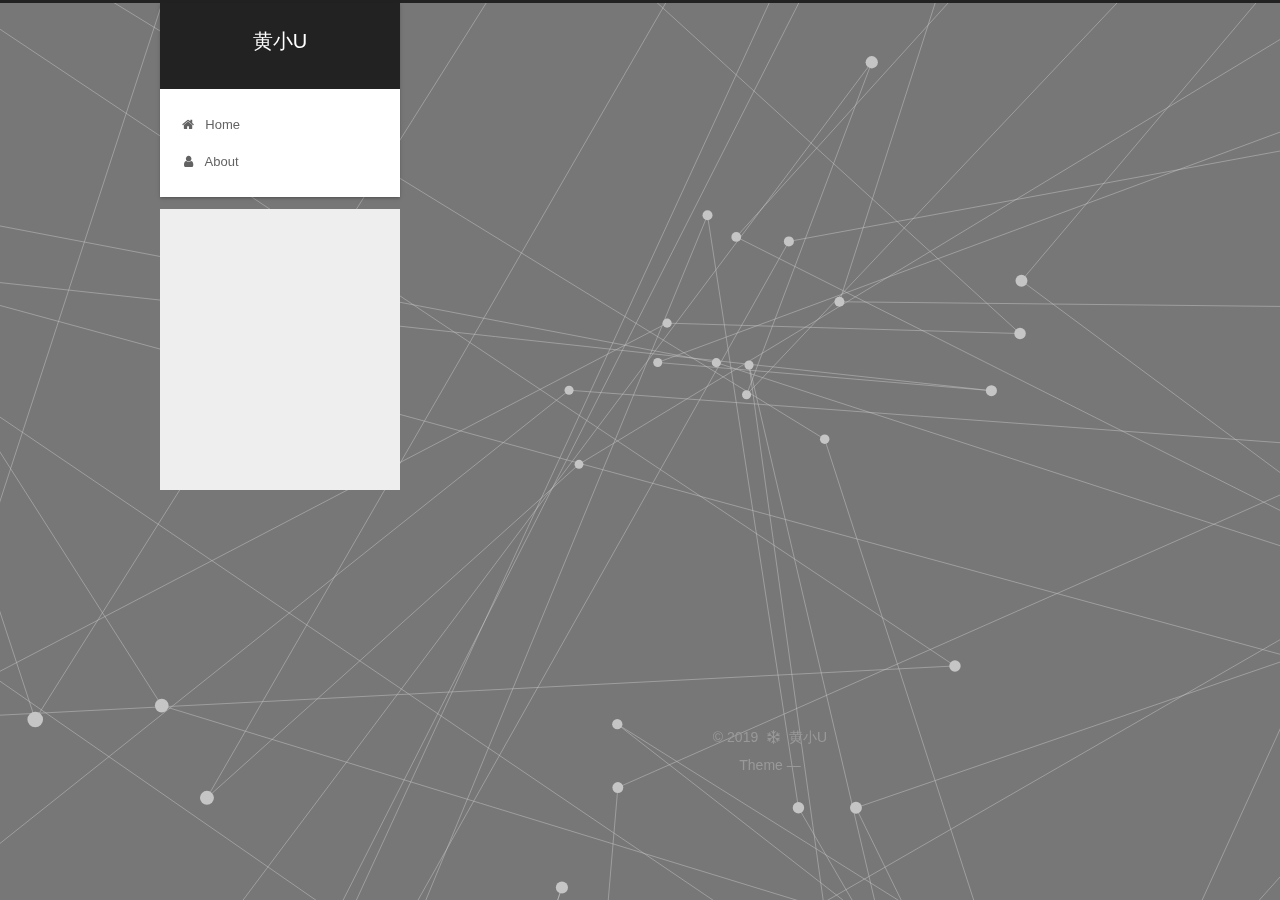
==== commit bb1c2b92: "Site updated: 2019-07-20 11:50:00" ====
--- a/archives/index.html
+++ b/archives/index.html
@@ -104,7 +104,7 @@
     motion: {"enable":true,"async":false,"transition":{"post_block":"fadeIn","post_header":"slideDownIn","post_body":"slideDownIn","coll_header":"slideLeftIn","sidebar":"slideUpIn"}},
     duoshuo: {
       userId: '0',
-      author: '博主'
+      author: 'Author'
     },
     algolia: {
       applicationID: '',
@@ -124,7 +124,7 @@
 
 
 
-  <title>归档 | 黄小U</title>
+  <title>Archive | 黄小U</title>
   
 
 
@@ -184,7 +184,7 @@
             
               <i class="menu-item-icon fa fa-fw fa-home"></i> <br>
             
-            首页
+            Home
           </a>
         </li>
       
@@ -194,7 +194,7 @@
             
               <i class="menu-item-icon fa fa-fw fa-user"></i> <br>
             
-            关于
+            About
           </a>
         </li>
       
@@ -230,7 +230,7 @@
         
           
         
-        嗯..! 目前共计 2 篇日志。 继续努力。
+        Um..! 2 posts in total. Keep on posting.
       </span>
 
       
@@ -291,7 +291,7 @@
         
             <a class="post-title-link" href="/2019/07/19/hello-world/" itemprop="url">
               
-                <span itemprop="name">未命名</span>
+                <span itemprop="name">Untitled</span>
               
             </a>
         
@@ -364,7 +364,7 @@
                 <a href="/archives">
               
                   <span class="site-state-item-count">2</span>
-                  <span class="site-state-item-name">日志</span>
+                  <span class="site-state-item-name">posts</span>
                 </a>
               </div>
             
@@ -418,7 +418,7 @@
 
 
 
-  <div class="theme-info">主题 &mdash; </div>
+  <div class="theme info">Theme &mdash; </div>
 
 
 
--- a/css/main.css
+++ b/css/main.css
@@ -1874,7 +1874,7 @@
   width: 4px;
   height: 4px;
   border-radius: 50%;
-  background: #f4ff2d;
+  background: #fff;
 }
 .links-of-blogroll {
   font-size: 13px;
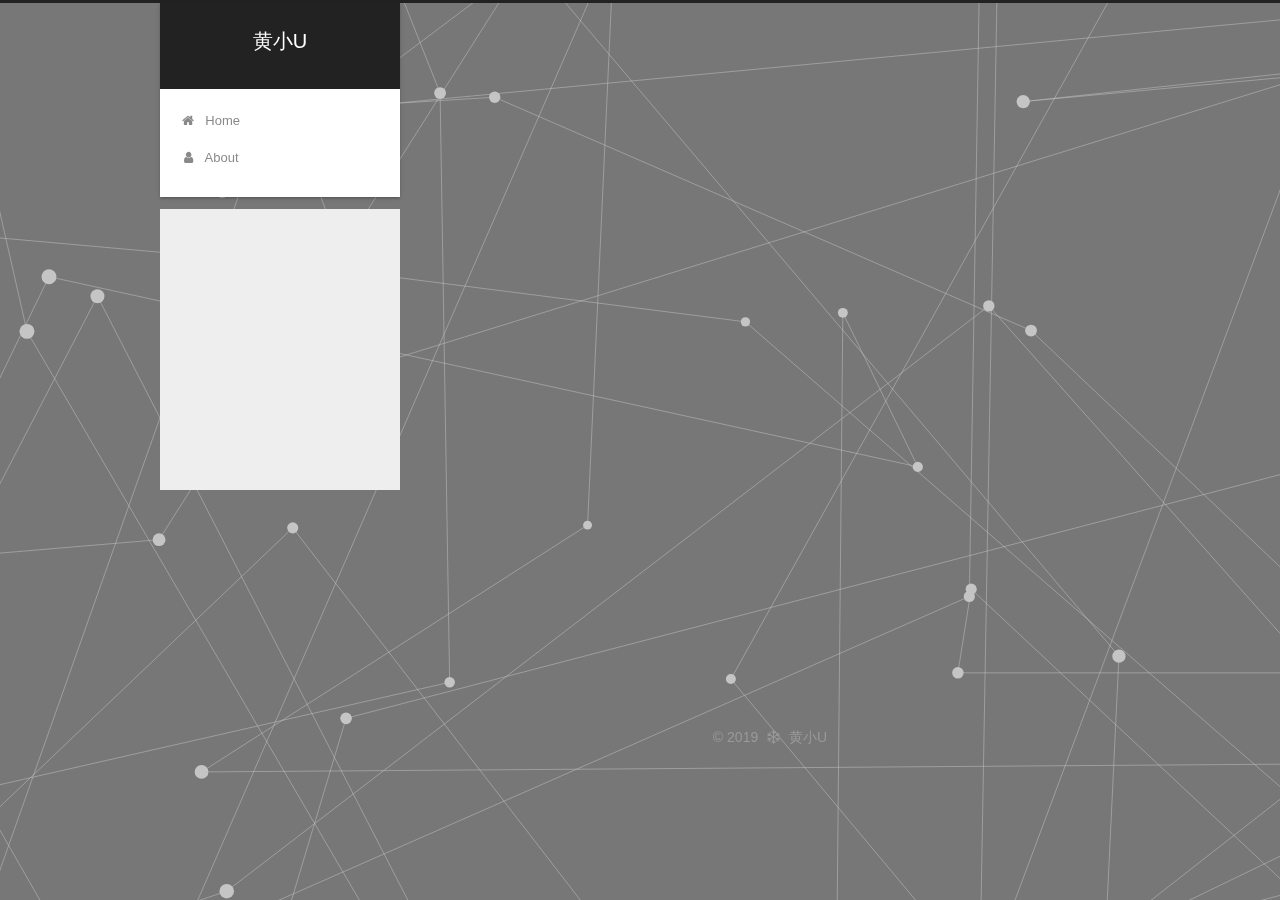
==== commit 03878921: "Site updated: 2019-07-20 11:54:49" ====
--- a/archives/index.html
+++ b/archives/index.html
@@ -418,9 +418,6 @@
 
 
 
-  <div class="theme info">Theme &mdash; </div>
-
-
 
 
         
--- a/css/main.css
+++ b/css/main.css
@@ -1874,7 +1874,7 @@
   width: 4px;
   height: 4px;
   border-radius: 50%;
-  background: #fff;
+  background: #63ff09;
 }
 .links-of-blogroll {
   font-size: 13px;
